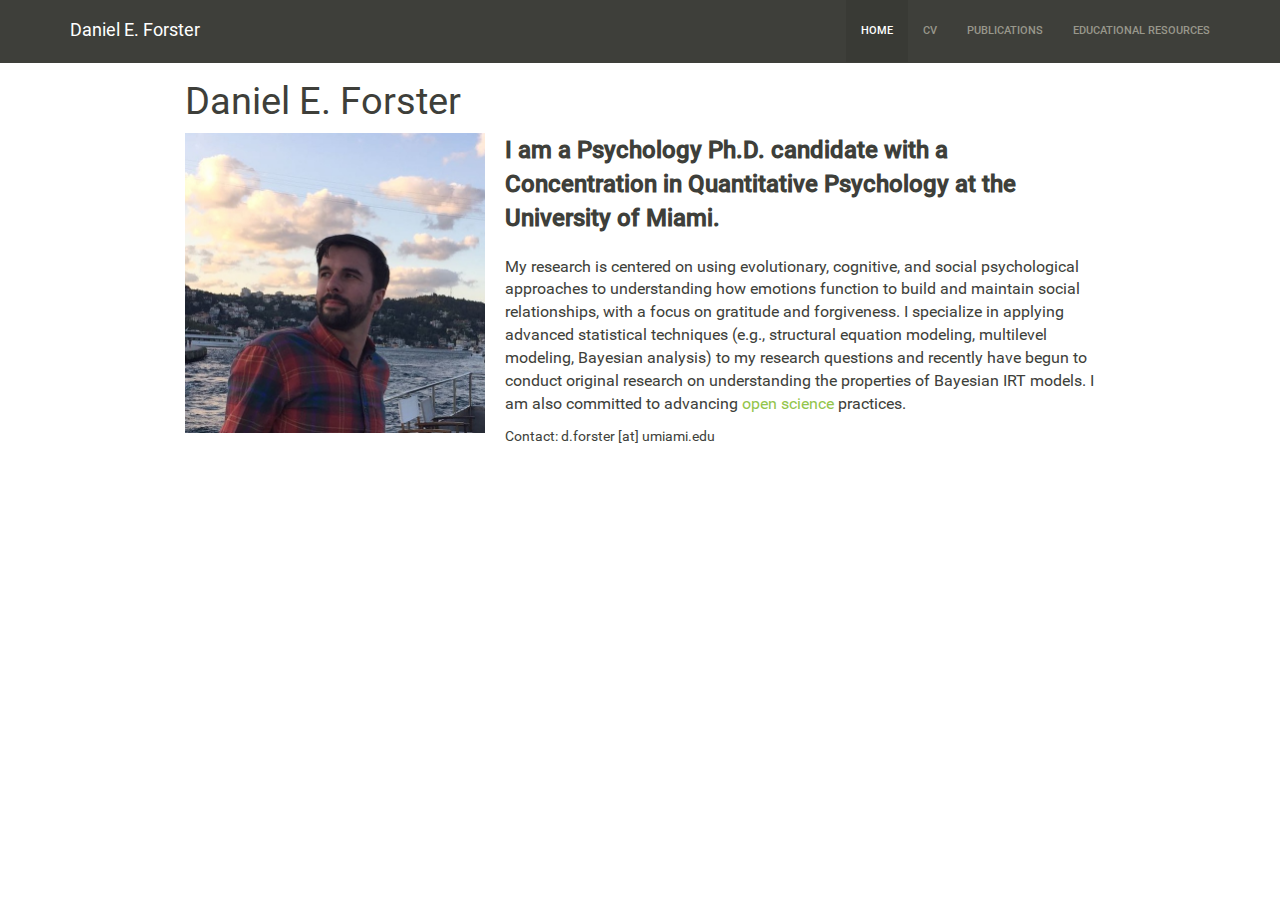
==== index.html @ 87e96a07 "Updating CV and Educational Resources" ====
<!DOCTYPE html>

<html xmlns="http://www.w3.org/1999/xhtml">

<head>

<meta charset="utf-8" />
<meta http-equiv="Content-Type" content="text/html; charset=utf-8" />
<meta name="generator" content="pandoc" />




<title>Daniel E. Forster</title>

<script src="site_libs/jquery-1.11.3/jquery.min.js"></script>
<meta name="viewport" content="width=device-width, initial-scale=1" />
<link href="site_libs/bootstrap-3.3.5/css/sandstone.min.css" rel="stylesheet" />
<script src="site_libs/bootstrap-3.3.5/js/bootstrap.min.js"></script>
<script src="site_libs/bootstrap-3.3.5/shim/html5shiv.min.js"></script>
<script src="site_libs/bootstrap-3.3.5/shim/respond.min.js"></script>
<script src="site_libs/navigation-1.1/tabsets.js"></script>
<link href="site_libs/highlightjs-1.1/default.css" rel="stylesheet" />
<script src="site_libs/highlightjs-1.1/highlight.js"></script>

<style type="text/css">code{white-space: pre;}</style>
<style type="text/css">
  pre:not([class]) {
    background-color: white;
  }
</style>
<script type="text/javascript">
if (window.hljs && document.readyState && document.readyState === "complete") {
   window.setTimeout(function() {
      hljs.initHighlighting();
   }, 0);
}
</script>



<style type="text/css">
h1 {
  font-size: 34px;
}
h1.title {
  font-size: 38px;
}
h2 {
  font-size: 30px;
}
h3 {
  font-size: 24px;
}
h4 {
  font-size: 18px;
}
h5 {
  font-size: 16px;
}
h6 {
  font-size: 12px;
}
.table th:not([align]) {
  text-align: left;
}
</style>

<link rel="stylesheet" href="style.css" type="text/css" />

</head>

<body>

<style type = "text/css">
.main-container {
  max-width: 940px;
  margin-left: auto;
  margin-right: auto;
}
code {
  color: inherit;
  background-color: rgba(0, 0, 0, 0.04);
}
img {
  max-width:100%;
  height: auto;
}
.tabbed-pane {
  padding-top: 12px;
}
button.code-folding-btn:focus {
  outline: none;
}
</style>


<style type="text/css">
/* padding for bootstrap navbar */
body {
  padding-top: 61px;
  padding-bottom: 40px;
}
/* offset scroll position for anchor links (for fixed navbar)  */
.section h1 {
  padding-top: 66px;
  margin-top: -66px;
}

.section h2 {
  padding-top: 66px;
  margin-top: -66px;
}
.section h3 {
  padding-top: 66px;
  margin-top: -66px;
}
.section h4 {
  padding-top: 66px;
  margin-top: -66px;
}
.section h5 {
  padding-top: 66px;
  margin-top: -66px;
}
.section h6 {
  padding-top: 66px;
  margin-top: -66px;
}
</style>

<script>
// manage active state of menu based on current page
$(document).ready(function () {
  // active menu anchor
  href = window.location.pathname
  href = href.substr(href.lastIndexOf('/') + 1)
  if (href === "")
    href = "index.html";
  var menuAnchor = $('a[href="' + href + '"]');

  // mark it active
  menuAnchor.parent().addClass('active');

  // if it's got a parent navbar menu mark it active as well
  menuAnchor.closest('li.dropdown').addClass('active');
});
</script>


<div class="container-fluid main-container">

<!-- tabsets -->
<script>
$(document).ready(function () {
  window.buildTabsets("TOC");
});
</script>

<!-- code folding -->






<div class="navbar navbar-default  navbar-fixed-top" role="navigation">
  <div class="container">
    <div class="navbar-header">
      <button type="button" class="navbar-toggle collapsed" data-toggle="collapse" data-target="#navbar">
        <span class="icon-bar"></span>
        <span class="icon-bar"></span>
        <span class="icon-bar"></span>
      </button>
      <a class="navbar-brand" href="index.html">Daniel E. Forster</a>
    </div>
    <div id="navbar" class="navbar-collapse collapse">
      <ul class="nav navbar-nav">
        
      </ul>
      <ul class="nav navbar-nav navbar-right">
        <li>
  <a href="index.html">Home</a>
</li>
<li>
  <a href="Forster_CV_2017.pdf">CV</a>
</li>
<li>
  <a href="publications.html">Publications</a>
</li>
<li>
  <a href="ed_resources.html">Educational Resources</a>
</li>
      </ul>
    </div><!--/.nav-collapse -->
  </div><!--/.container -->
</div><!--/.navbar -->

<div class="fluid-row" id="header">



<h1 class="title toc-ignore">Daniel E. Forster</h1>

</div>


<p><img style="float: left" src="bosphorus.jpg"></p>
<p>
<p><font size=5><b>I am a Psychology Ph.D. candidate with a Concentration in Quantitative Psychology at the University of Miami.</b></font> <br /> <br /> <font size=3>My research is centered on using evolutionary, cognitive, and social psychological approaches to understanding how emotions function to build and maintain social relationships, with a focus on gratitude and forgiveness. I specialize in applying advanced statistical techniques (e.g., structural equation modeling, multilevel modeling, Bayesian analysis) to my research questions and recently have begun to conduct original research on understanding the properties of Bayesian IRT models. I am also committed to advancing <a href="https://osf.io/grifu/">open science</a> practices.</font></p>
Contact: d.forster [at] umiami.edu
</p>




</div>

<script>

// add bootstrap table styles to pandoc tables
function bootstrapStylePandocTables() {
  $('tr.header').parent('thead').parent('table').addClass('table table-condensed');
}
$(document).ready(function () {
  bootstrapStylePandocTables();
});


</script>

<!-- dynamically load mathjax for compatibility with self-contained -->
<script>
  (function () {
    var script = document.createElement("script");
    script.type = "text/javascript";
    script.src  = "https://cdn.mathjax.org/mathjax/latest/MathJax.js?config=TeX-AMS-MML_HTMLorMML";
    document.getElementsByTagName("head")[0].appendChild(script);
  })();
</script>

</body>
</html>
---- site_libs/bootstrap-3.3.5/css/sandstone.min.css ----
@font-face {
  font-family: 'Roboto';
  font-style: normal;
  font-weight: 400;
  src: url(fonts/Roboto.ttf) format('truetype');
}
@font-face {
  font-family: 'Roboto';
  font-style: normal;
  font-weight: 500;
  src: url(fonts/RobotoMedium.ttf) format('truetype');
}

/*!
 * bootswatch v3.3.6
 * Homepage: http://bootswatch.com
 * Copyright 2012-2015 Thomas Park
 * Licensed under MIT
 * Based on Bootstrap
*//*!
 * Bootstrap v3.3.6 (http://getbootstrap.com)
 * Copyright 2011-2015 Twitter, Inc.
 * Licensed under MIT (https://github.com/twbs/bootstrap/blob/master/LICENSE)
 *//*! normalize.css v3.0.3 | MIT License | github.com/necolas/normalize.css */html{font-family:sans-serif;-ms-text-size-adjust:100%;-webkit-text-size-adjust:100%}body{margin:0}article,aside,details,figcaption,figure,footer,header,hgroup,main,menu,nav,section,summary{display:block}audio,canvas,progress,video{display:inline-block;vertical-align:baseline}audio:not([controls]){display:none;height:0}[hidden],template{display:none}a{background-color:transparent}a:active,a:hover{outline:0}abbr[title]{border-bottom:1px dotted}b,strong{font-weight:bold}dfn{font-style:italic}h1{font-size:2em;margin:0.67em 0}mark{background:#ff0;color:#000}small{font-size:80%}sub,sup{font-size:75%;line-height:0;position:relative;vertical-align:baseline}sup{top:-0.5em}sub{bottom:-0.25em}img{border:0}svg:not(:root){overflow:hidden}figure{margin:1em 40px}hr{-webkit-box-sizing:content-box;-moz-box-sizing:content-box;box-sizing:content-box;height:0}pre{overflow:auto}code,kbd,pre,samp{font-family:monospace, monospace;font-size:1em}button,input,optgroup,select,textarea{color:inherit;font:inherit;margin:0}button{overflow:visible}button,select{text-transform:none}button,html input[type="button"],input[type="reset"],input[type="submit"]{-webkit-appearance:button;cursor:pointer}button[disabled],html input[disabled]{cursor:default}button::-moz-focus-inner,input::-moz-focus-inner{border:0;padding:0}input{line-height:normal}input[type="checkbox"],input[type="radio"]{-webkit-box-sizing:border-box;-moz-box-sizing:border-box;box-sizing:border-box;padding:0}input[type="number"]::-webkit-inner-spin-button,input[type="number"]::-webkit-outer-spin-button{height:auto}input[type="search"]{-webkit-appearance:textfield;-webkit-box-sizing:content-box;-moz-box-sizing:content-box;box-sizing:content-box}input[type="search"]::-webkit-search-cancel-button,input[type="search"]::-webkit-search-decoration{-webkit-appearance:none}fieldset{border:1px solid #c0c0c0;margin:0 2px;padding:0.35em 0.625em 0.75em}legend{border:0;padding:0}textarea{overflow:auto}optgroup{font-weight:bold}table{border-collapse:collapse;border-spacing:0}td,th{padding:0}/*! Source: https://github.com/h5bp/html5-boilerplate/blob/master/src/css/main.css */@media print{*,*:before,*:after{background:transparent !important;color:#000 !important;-webkit-box-shadow:none !important;box-shadow:none !important;text-shadow:none !important}a,a:visited{text-decoration:underline}a[href]:after{content:" (" attr(href) ")"}abbr[title]:after{content:" (" attr(title) ")"}a[href^="#"]:after,a[href^="javascript:"]:after{content:""}pre,blockquote{border:1px solid #999;page-break-inside:avoid}thead{display:table-header-group}tr,img{page-break-inside:avoid}img{max-width:100% !important}p,h2,h3{orphans:3;widows:3}h2,h3{page-break-after:avoid}.navbar{display:none}.btn>.caret,.dropup>.btn>.caret{border-top-color:#000 !important}.label{border:1px solid #000}.table{border-collapse:collapse !important}.table td,.table th{background-color:#fff !important}.table-bordered th,.table-bordered td{border:1px solid #ddd !important}}@font-face{font-family:'Glyphicons Halflings';src:url('../fonts/glyphicons-halflings-regular.eot');src:url('../fonts/glyphicons-halflings-regular.eot?#iefix') format('embedded-opentype'),url('../fonts/glyphicons-halflings-regular.woff') format('woff'),url('../fonts/glyphicons-halflings-regular.ttf') format('truetype'),url('../fonts/glyphicons-halflings-regular.svg#glyphicons_halflingsregular') format('svg')}.glyphicon{position:relative;top:1px;display:inline-block;font-family:'Glyphicons Halflings';font-style:normal;font-weight:normal;line-height:1;-webkit-font-smoothing:antialiased;-moz-osx-font-smoothing:grayscale}.glyphicon-asterisk:before{content:"\002a"}.glyphicon-plus:before{content:"\002b"}.glyphicon-euro:before,.glyphicon-eur:before{content:"\20ac"}.glyphicon-minus:before{content:"\2212"}.glyphicon-cloud:before{content:"\2601"}.glyphicon-envelope:before{content:"\2709"}.glyphicon-pencil:before{content:"\270f"}.glyphicon-glass:before{content:"\e001"}.glyphicon-music:before{content:"\e002"}.glyphicon-search:before{content:"\e003"}.glyphicon-heart:before{content:"\e005"}.glyphicon-star:before{content:"\e006"}.glyphicon-star-empty:before{content:"\e007"}.glyphicon-user:before{content:"\e008"}.glyphicon-film:before{content:"\e009"}.glyphicon-th-large:before{content:"\e010"}.glyphicon-th:before{content:"\e011"}.glyphicon-th-list:before{content:"\e012"}.glyphicon-ok:before{content:"\e013"}.glyphicon-remove:before{content:"\e014"}.glyphicon-zoom-in:before{content:"\e015"}.glyphicon-zoom-out:before{content:"\e016"}.glyphicon-off:before{content:"\e017"}.glyphicon-signal:before{content:"\e018"}.glyphicon-cog:before{content:"\e019"}.glyphicon-trash:before{content:"\e020"}.glyphicon-home:before{content:"\e021"}.glyphicon-file:before{content:"\e022"}.glyphicon-time:before{content:"\e023"}.glyphicon-road:before{content:"\e024"}.glyphicon-download-alt:before{content:"\e025"}.glyphicon-download:before{content:"\e026"}.glyphicon-upload:before{content:"\e027"}.glyphicon-inbox:before{content:"\e028"}.glyphicon-play-circle:before{content:"\e029"}.glyphicon-repeat:before{content:"\e030"}.glyphicon-refresh:before{content:"\e031"}.glyphicon-list-alt:before{content:"\e032"}.glyphicon-lock:before{content:"\e033"}.glyphicon-flag:before{content:"\e034"}.glyphicon-headphones:before{content:"\e035"}.glyphicon-volume-off:before{content:"\e036"}.glyphicon-volume-down:before{content:"\e037"}.glyphicon-volume-up:before{content:"\e038"}.glyphicon-qrcode:before{content:"\e039"}.glyphicon-barcode:before{content:"\e040"}.glyphicon-tag:before{content:"\e041"}.glyphicon-tags:before{content:"\e042"}.glyphicon-book:before{content:"\e043"}.glyphicon-bookmark:before{content:"\e044"}.glyphicon-print:before{content:"\e045"}.glyphicon-camera:before{content:"\e046"}.glyphicon-font:before{content:"\e047"}.glyphicon-bold:before{content:"\e048"}.glyphicon-italic:before{content:"\e049"}.glyphicon-text-height:before{content:"\e050"}.glyphicon-text-width:before{content:"\e051"}.glyphicon-align-left:before{content:"\e052"}.glyphicon-align-center:before{content:"\e053"}.glyphicon-align-right:before{content:"\e054"}.glyphicon-align-justify:before{content:"\e055"}.glyphicon-list:before{content:"\e056"}.glyphicon-indent-left:before{content:"\e057"}.glyphicon-indent-right:before{content:"\e058"}.glyphicon-facetime-video:before{content:"\e059"}.glyphicon-picture:before{content:"\e060"}.glyphicon-map-marker:before{content:"\e062"}.glyphicon-adjust:before{content:"\e063"}.glyphicon-tint:before{content:"\e064"}.glyphicon-edit:before{content:"\e065"}.glyphicon-share:before{content:"\e066"}.glyphicon-check:before{content:"\e067"}.glyphicon-move:before{content:"\e068"}.glyphicon-step-backward:before{content:"\e069"}.glyphicon-fast-backward:before{content:"\e070"}.glyphicon-backward:before{content:"\e071"}.glyphicon-play:before{content:"\e072"}.glyphicon-pause:before{content:"\e073"}.glyphicon-stop:before{content:"\e074"}.glyphicon-forward:before{content:"\e075"}.glyphicon-fast-forward:before{content:"\e076"}.glyphicon-step-forward:before{content:"\e077"}.glyphicon-eject:before{content:"\e078"}.glyphicon-chevron-left:before{content:"\e079"}.glyphicon-chevron-right:before{content:"\e080"}.glyphicon-plus-sign:before{content:"\e081"}.glyphicon-minus-sign:before{content:"\e082"}.glyphicon-remove-sign:before{content:"\e083"}.glyphicon-ok-sign:before{content:"\e084"}.glyphicon-question-sign:before{content:"\e085"}.glyphicon-info-sign:before{content:"\e086"}.glyphicon-screenshot:before{content:"\e087"}.glyphicon-remove-circle:before{content:"\e088"}.glyphicon-ok-circle:before{content:"\e089"}.glyphicon-ban-circle:before{content:"\e090"}.glyphicon-arrow-left:before{content:"\e091"}.glyphicon-arrow-right:before{content:"\e092"}.glyphicon-arrow-up:before{content:"\e093"}.glyphicon-arrow-down:before{content:"\e094"}.glyphicon-share-alt:before{content:"\e095"}.glyphicon-resize-full:before{content:"\e096"}.glyphicon-resize-small:before{content:"\e097"}.glyphicon-exclamation-sign:before{content:"\e101"}.glyphicon-gift:before{content:"\e102"}.glyphicon-leaf:before{content:"\e103"}.glyphicon-fire:before{content:"\e104"}.glyphicon-eye-open:before{content:"\e105"}.glyphicon-eye-close:before{content:"\e106"}.glyphicon-warning-sign:before{content:"\e107"}.glyphicon-plane:before{content:"\e108"}.glyphicon-calendar:before{content:"\e109"}.glyphicon-random:before{content:"\e110"}.glyphicon-comment:before{content:"\e111"}.glyphicon-magnet:before{content:"\e112"}.glyphicon-chevron-up:before{content:"\e113"}.glyphicon-chevron-down:before{content:"\e114"}.glyphicon-retweet:before{content:"\e115"}.glyphicon-shopping-cart:before{content:"\e116"}.glyphicon-folder-close:before{content:"\e117"}.glyphicon-folder-open:before{content:"\e118"}.glyphicon-resize-vertical:before{content:"\e119"}.glyphicon-resize-horizontal:before{content:"\e120"}.glyphicon-hdd:before{content:"\e121"}.glyphicon-bullhorn:before{content:"\e122"}.glyphicon-bell:before{content:"\e123"}.glyphicon-certificate:before{content:"\e124"}.glyphicon-thumbs-up:before{content:"\e125"}.glyphicon-thumbs-down:before{content:"\e126"}.glyphicon-hand-right:before{content:"\e127"}.glyphicon-hand-left:before{content:"\e128"}.glyphicon-hand-up:before{content:"\e129"}.glyphicon-hand-down:before{content:"\e130"}.glyphicon-circle-arrow-right:before{content:"\e131"}.glyphicon-circle-arrow-left:before{content:"\e132"}.glyphicon-circle-arrow-up:before{content:"\e133"}.glyphicon-circle-arrow-down:before{content:"\e134"}.glyphicon-globe:before{content:"\e135"}.glyphicon-wrench:before{content:"\e136"}.glyphicon-tasks:before{content:"\e137"}.glyphicon-filter:before{content:"\e138"}.glyphicon-briefcase:before{content:"\e139"}.glyphicon-fullscreen:before{content:"\e140"}.glyphicon-dashboard:before{content:"\e141"}.glyphicon-paperclip:before{content:"\e142"}.glyphicon-heart-empty:before{content:"\e143"}.glyphicon-link:before{content:"\e144"}.glyphicon-phone:before{content:"\e145"}.glyphicon-pushpin:before{content:"\e146"}.glyphicon-usd:before{content:"\e148"}.glyphicon-gbp:before{content:"\e149"}.glyphicon-sort:before{content:"\e150"}.glyphicon-sort-by-alphabet:before{content:"\e151"}.glyphicon-sort-by-alphabet-alt:before{content:"\e152"}.glyphicon-sort-by-order:before{content:"\e153"}.glyphicon-sort-by-order-alt:before{content:"\e154"}.glyphicon-sort-by-attributes:before{content:"\e155"}.glyphicon-sort-by-attributes-alt:before{content:"\e156"}.glyphicon-unchecked:before{content:"\e157"}.glyphicon-expand:before{content:"\e158"}.glyphicon-collapse-down:before{content:"\e159"}.glyphicon-collapse-up:before{content:"\e160"}.glyphicon-log-in:before{content:"\e161"}.glyphicon-flash:before{content:"\e162"}.glyphicon-log-out:before{content:"\e163"}.glyphicon-new-window:before{content:"\e164"}.glyphicon-record:before{content:"\e165"}.glyphicon-save:before{content:"\e166"}.glyphicon-open:before{content:"\e167"}.glyphicon-saved:before{content:"\e168"}.glyphicon-import:before{content:"\e169"}.glyphicon-export:before{content:"\e170"}.glyphicon-send:before{content:"\e171"}.glyphicon-floppy-disk:before{content:"\e172"}.glyphicon-floppy-saved:before{content:"\e173"}.glyphicon-floppy-remove:before{content:"\e174"}.glyphicon-floppy-save:before{content:"\e175"}.glyphicon-floppy-open:before{content:"\e176"}.glyphicon-credit-card:before{content:"\e177"}.glyphicon-transfer:before{content:"\e178"}.glyphicon-cutlery:before{content:"\e179"}.glyphicon-header:before{content:"\e180"}.glyphicon-compressed:before{content:"\e181"}.glyphicon-earphone:before{content:"\e182"}.glyphicon-phone-alt:before{content:"\e183"}.glyphicon-tower:before{content:"\e184"}.glyphicon-stats:before{content:"\e185"}.glyphicon-sd-video:before{content:"\e186"}.glyphicon-hd-video:before{content:"\e187"}.glyphicon-subtitles:before{content:"\e188"}.glyphicon-sound-stereo:before{content:"\e189"}.glyphicon-sound-dolby:before{content:"\e190"}.glyphicon-sound-5-1:before{content:"\e191"}.glyphicon-sound-6-1:before{content:"\e192"}.glyphicon-sound-7-1:before{content:"\e193"}.glyphicon-copyright-mark:before{content:"\e194"}.glyphicon-registration-mark:before{content:"\e195"}.glyphicon-cloud-download:before{content:"\e197"}.glyphicon-cloud-upload:before{content:"\e198"}.glyphicon-tree-conifer:before{content:"\e199"}.glyphicon-tree-deciduous:before{content:"\e200"}.glyphicon-cd:before{content:"\e201"}.glyphicon-save-file:before{content:"\e202"}.glyphicon-open-file:before{content:"\e203"}.glyphicon-level-up:before{content:"\e204"}.glyphicon-copy:before{content:"\e205"}.glyphicon-paste:before{content:"\e206"}.glyphicon-alert:before{content:"\e209"}.glyphicon-equalizer:before{content:"\e210"}.glyphicon-king:before{content:"\e211"}.glyphicon-queen:before{content:"\e212"}.glyphicon-pawn:before{content:"\e213"}.glyphicon-bishop:before{content:"\e214"}.glyphicon-knight:before{content:"\e215"}.glyphicon-baby-formula:before{content:"\e216"}.glyphicon-tent:before{content:"\26fa"}.glyphicon-blackboard:before{content:"\e218"}.glyphicon-bed:before{content:"\e219"}.glyphicon-apple:before{content:"\f8ff"}.glyphicon-erase:before{content:"\e221"}.glyphicon-hourglass:before{content:"\231b"}.glyphicon-lamp:before{content:"\e223"}.glyphicon-duplicate:before{content:"\e224"}.glyphicon-piggy-bank:before{content:"\e225"}.glyphicon-scissors:before{content:"\e226"}.glyphicon-bitcoin:before{content:"\e227"}.glyphicon-btc:before{content:"\e227"}.glyphicon-xbt:before{content:"\e227"}.glyphicon-yen:before{content:"\00a5"}.glyphicon-jpy:before{content:"\00a5"}.glyphicon-ruble:before{content:"\20bd"}.glyphicon-rub:before{content:"\20bd"}.glyphicon-scale:before{content:"\e230"}.glyphicon-ice-lolly:before{content:"\e231"}.glyphicon-ice-lolly-tasted:before{content:"\e232"}.glyphicon-education:before{content:"\e233"}.glyphicon-option-horizontal:before{content:"\e234"}.glyphicon-option-vertical:before{content:"\e235"}.glyphicon-menu-hamburger:before{content:"\e236"}.glyphicon-modal-window:before{content:"\e237"}.glyphicon-oil:before{content:"\e238"}.glyphicon-grain:before{content:"\e239"}.glyphicon-sunglasses:before{content:"\e240"}.glyphicon-text-size:before{content:"\e241"}.glyphicon-text-color:before{content:"\e242"}.glyphicon-text-background:before{content:"\e243"}.glyphicon-object-align-top:before{content:"\e244"}.glyphicon-object-align-bottom:before{content:"\e245"}.glyphicon-object-align-horizontal:before{content:"\e246"}.glyphicon-object-align-left:before{content:"\e247"}.glyphicon-object-align-vertical:before{content:"\e248"}.glyphicon-object-align-right:before{content:"\e249"}.glyphicon-triangle-right:before{content:"\e250"}.glyphicon-triangle-left:before{content:"\e251"}.glyphicon-triangle-bottom:before{content:"\e252"}.glyphicon-triangle-top:before{content:"\e253"}.glyphicon-console:before{content:"\e254"}.glyphicon-superscript:before{content:"\e255"}.glyphicon-subscript:before{content:"\e256"}.glyphicon-menu-left:before{content:"\e257"}.glyphicon-menu-right:before{content:"\e258"}.glyphicon-menu-down:before{content:"\e259"}.glyphicon-menu-up:before{content:"\e260"}*{-webkit-box-sizing:border-box;-moz-box-sizing:border-box;box-sizing:border-box}*:before,*:after{-webkit-box-sizing:border-box;-moz-box-sizing:border-box;box-sizing:border-box}html{font-size:10px;-webkit-tap-highlight-color:rgba(0,0,0,0)}body{font-family:"Roboto","Helvetica Neue",Helvetica,Arial,sans-serif;font-size:14px;line-height:1.42857143;color:#3e3f3a;background-color:#ffffff}input,button,select,textarea{font-family:inherit;font-size:inherit;line-height:inherit}a{color:#93c54b;text-decoration:none}a:hover,a:focus{color:#79a736;text-decoration:underline}a:focus{outline:thin dotted;outline:5px auto -webkit-focus-ring-color;outline-offset:-2px}figure{margin:0}img{vertical-align:middle}.img-responsive,.thumbnail>img,.thumbnail a>img,.carousel-inner>.item>img,.carousel-inner>.item>a>img{display:block;max-width:100%;height:auto}.img-rounded{border-radius:6px}.img-thumbnail{padding:4px;line-height:1.42857143;background-color:#f8f5f0;border:1px solid #dfd7ca;border-radius:4px;-webkit-transition:all .2s ease-in-out;-o-transition:all .2s ease-in-out;transition:all .2s ease-in-out;display:inline-block;max-width:100%;height:auto}.img-circle{border-radius:50%}hr{margin-top:20px;margin-bottom:20px;border:0;border-top:1px solid #f8f5f0}.sr-only{position:absolute;width:1px;height:1px;margin:-1px;padding:0;overflow:hidden;clip:rect(0, 0, 0, 0);border:0}.sr-only-focusable:active,.sr-only-focusable:focus{position:static;width:auto;height:auto;margin:0;overflow:visible;clip:auto}[role="button"]{cursor:pointer}h1,h2,h3,h4,h5,h6,.h1,.h2,.h3,.h4,.h5,.h6{font-family:inherit;font-weight:400;line-height:1.1;color:inherit}h1 small,h2 small,h3 small,h4 small,h5 small,h6 small,.h1 small,.h2 small,.h3 small,.h4 small,.h5 small,.h6 small,h1 .small,h2 .small,h3 .small,h4 .small,h5 .small,h6 .small,.h1 .small,.h2 .small,.h3 .small,.h4 .small,.h5 .small,.h6 .small{font-weight:normal;line-height:1;color:#98978b}h1,.h1,h2,.h2,h3,.h3{margin-top:20px;margin-bottom:10px}h1 small,.h1 small,h2 small,.h2 small,h3 small,.h3 small,h1 .small,.h1 .small,h2 .small,.h2 .small,h3 .small,.h3 .small{font-size:65%}h4,.h4,h5,.h5,h6,.h6{margin-top:10px;margin-bottom:10px}h4 small,.h4 small,h5 small,.h5 small,h6 small,.h6 small,h4 .small,.h4 .small,h5 .small,.h5 .small,h6 .small,.h6 .small{font-size:75%}h1,.h1{font-size:36px}h2,.h2{font-size:30px}h3,.h3{font-size:24px}h4,.h4{font-size:18px}h5,.h5{font-size:14px}h6,.h6{font-size:12px}p{margin:0 0 10px}.lead{margin-bottom:20px;font-size:16px;font-weight:300;line-height:1.4}@media (min-width:768px){.lead{font-size:21px}}small,.small{font-size:85%}mark,.mark{background-color:#fcf8e3;padding:.2em}.text-left{text-align:left}.text-right{text-align:right}.text-center{text-align:center}.text-justify{text-align:justify}.text-nowrap{white-space:nowrap}.text-lowercase{text-transform:lowercase}.text-uppercase{text-transform:uppercase}.text-capitalize{text-transform:capitalize}.text-muted{color:#98978b}.text-primary{color:#325d88}a.text-primary:hover,a.text-primary:focus{color:#244363}.text-success{color:#93c54b}a.text-success:hover,a.text-success:focus{color:#79a736}.text-info{color:#29abe0}a.text-info:hover,a.text-info:focus{color:#1b8dbb}.text-warning{color:#f47c3c}a.text-warning:hover,a.text-warning:focus{color:#ef5c0e}.text-danger{color:#d9534f}a.text-danger:hover,a.text-danger:focus{color:#c9302c}.bg-primary{color:#fff;background-color:#325d88}a.bg-primary:hover,a.bg-primary:focus{background-color:#244363}.bg-success{background-color:#dff0d8}a.bg-success:hover,a.bg-success:focus{background-color:#c1e2b3}.bg-info{background-color:#d9edf7}a.bg-info:hover,a.bg-info:focus{background-color:#afd9ee}.bg-warning{background-color:#fcf8e3}a.bg-warning:hover,a.bg-warning:focus{background-color:#f7ecb5}.bg-danger{background-color:#f2dede}a.bg-danger:hover,a.bg-danger:focus{background-color:#e4b9b9}.page-header{padding-bottom:9px;margin:40px 0 20px;border-bottom:1px solid #f8f5f0}ul,ol{margin-top:0;margin-bottom:10px}ul ul,ol ul,ul ol,ol ol{margin-bottom:0}.list-unstyled{padding-left:0;list-style:none}.list-inline{padding-left:0;list-style:none;margin-left:-5px}.list-inline>li{display:inline-block;padding-left:5px;padding-right:5px}dl{margin-top:0;margin-bottom:20px}dt,dd{line-height:1.42857143}dt{font-weight:bold}dd{margin-left:0}@media (min-width:768px){.dl-horizontal dt{float:left;width:160px;clear:left;text-align:right;overflow:hidden;text-overflow:ellipsis;white-space:nowrap}.dl-horizontal dd{margin-left:180px}}abbr[title],abbr[data-original-title]{cursor:help;border-bottom:1px dotted #98978b}.initialism{font-size:90%;text-transform:uppercase}blockquote{padding:10px 20px;margin:0 0 20px;font-size:17.5px;border-left:5px solid #dfd7ca}blockquote p:last-child,blockquote ul:last-child,blockquote ol:last-child{margin-bottom:0}blockquote footer,blockquote small,blockquote .small{display:block;font-size:80%;line-height:1.42857143;color:#3e3f3a}blockquote footer:before,blockquote small:before,blockquote .small:before{content:'\2014 \00A0'}.blockquote-reverse,blockquote.pull-right{padding-right:15px;padding-left:0;border-right:5px solid #dfd7ca;border-left:0;text-align:right}.blockquote-reverse footer:before,blockquote.pull-right footer:before,.blockquote-reverse small:before,blockquote.pull-right small:before,.blockquote-reverse .small:before,blockquote.pull-right .small:before{content:''}.blockquote-reverse footer:after,blockquote.pull-right footer:after,.blockquote-reverse small:after,blockquote.pull-right small:after,.blockquote-reverse .small:after,blockquote.pull-right .small:after{content:'\00A0 \2014'}address{margin-bottom:20px;font-style:normal;line-height:1.42857143}code,kbd,pre,samp{font-family:monospace}code{padding:2px 4px;font-size:90%;color:#c7254e;background-color:#f9f2f4;border-radius:4px}kbd{padding:2px 4px;font-size:90%;color:#ffffff;background-color:#333333;border-radius:3px;-webkit-box-shadow:inset 0 -1px 0 rgba(0,0,0,0.25);box-shadow:inset 0 -1px 0 rgba(0,0,0,0.25)}kbd kbd{padding:0;font-size:100%;font-weight:bold;-webkit-box-shadow:none;box-shadow:none}pre{display:block;padding:9.5px;margin:0 0 10px;font-size:13px;line-height:1.42857143;word-break:break-all;word-wrap:break-word;color:#8e8c84;background-color:#f5f5f5;border:1px solid #cccccc;border-radius:4px}pre code{padding:0;font-size:inherit;color:inherit;white-space:pre-wrap;background-color:transparent;border-radius:0}.pre-scrollable{max-height:340px;overflow-y:scroll}.container{margin-right:auto;margin-left:auto;padding-left:15px;padding-right:15px}@media (min-width:768px){.container{width:750px}}@media (min-width:992px){.container{width:970px}}@media (min-width:1200px){.container{width:1170px}}.container-fluid{margin-right:auto;margin-left:auto;padding-left:15px;padding-right:15px}.row{margin-left:-15px;margin-right:-15px}.col-xs-1,.col-sm-1,.col-md-1,.col-lg-1,.col-xs-2,.col-sm-2,.col-md-2,.col-lg-2,.col-xs-3,.col-sm-3,.col-md-3,.col-lg-3,.col-xs-4,.col-sm-4,.col-md-4,.col-lg-4,.col-xs-5,.col-sm-5,.col-md-5,.col-lg-5,.col-xs-6,.col-sm-6,.col-md-6,.col-lg-6,.col-xs-7,.col-sm-7,.col-md-7,.col-lg-7,.col-xs-8,.col-sm-8,.col-md-8,.col-lg-8,.col-xs-9,.col-sm-9,.col-md-9,.col-lg-9,.col-xs-10,.col-sm-10,.col-md-10,.col-lg-10,.col-xs-11,.col-sm-11,.col-md-11,.col-lg-11,.col-xs-12,.col-sm-12,.col-md-12,.col-lg-12{position:relative;min-height:1px;padding-left:15px;padding-right:15px}.col-xs-1,.col-xs-2,.col-xs-3,.col-xs-4,.col-xs-5,.col-xs-6,.col-xs-7,.col-xs-8,.col-xs-9,.col-xs-10,.col-xs-11,.col-xs-12{float:left}.col-xs-12{width:100%}.col-xs-11{width:91.66666667%}.col-xs-10{width:83.33333333%}.col-xs-9{width:75%}.col-xs-8{width:66.66666667%}.col-xs-7{width:58.33333333%}.col-xs-6{width:50%}.col-xs-5{width:41.66666667%}.col-xs-4{width:33.33333333%}.col-xs-3{width:25%}.col-xs-2{width:16.66666667%}.col-xs-1{width:8.33333333%}.col-xs-pull-12{right:100%}.col-xs-pull-11{right:91.66666667%}.col-xs-pull-10{right:83.33333333%}.col-xs-pull-9{right:75%}.col-xs-pull-8{right:66.66666667%}.col-xs-pull-7{right:58.33333333%}.col-xs-pull-6{right:50%}.col-xs-pull-5{right:41.66666667%}.col-xs-pull-4{right:33.33333333%}.col-xs-pull-3{right:25%}.col-xs-pull-2{right:16.66666667%}.col-xs-pull-1{right:8.33333333%}.col-xs-pull-0{right:auto}.col-xs-push-12{left:100%}.col-xs-push-11{left:91.66666667%}.col-xs-push-10{left:83.33333333%}.col-xs-push-9{left:75%}.col-xs-push-8{left:66.66666667%}.col-xs-push-7{left:58.33333333%}.col-xs-push-6{left:50%}.col-xs-push-5{left:41.66666667%}.col-xs-push-4{left:33.33333333%}.col-xs-push-3{left:25%}.col-xs-push-2{left:16.66666667%}.col-xs-push-1{left:8.33333333%}.col-xs-push-0{left:auto}.col-xs-offset-12{margin-left:100%}.col-xs-offset-11{margin-left:91.66666667%}.col-xs-offset-10{margin-left:83.33333333%}.col-xs-offset-9{margin-left:75%}.col-xs-offset-8{margin-left:66.66666667%}.col-xs-offset-7{margin-left:58.33333333%}.col-xs-offset-6{margin-left:50%}.col-xs-offset-5{margin-left:41.66666667%}.col-xs-offset-4{margin-left:33.33333333%}.col-xs-offset-3{margin-left:25%}.col-xs-offset-2{margin-left:16.66666667%}.col-xs-offset-1{margin-left:8.33333333%}.col-xs-offset-0{margin-left:0%}@media (min-width:768px){.col-sm-1,.col-sm-2,.col-sm-3,.col-sm-4,.col-sm-5,.col-sm-6,.col-sm-7,.col-sm-8,.col-sm-9,.col-sm-10,.col-sm-11,.col-sm-12{float:left}.col-sm-12{width:100%}.col-sm-11{width:91.66666667%}.col-sm-10{width:83.33333333%}.col-sm-9{width:75%}.col-sm-8{width:66.66666667%}.col-sm-7{width:58.33333333%}.col-sm-6{width:50%}.col-sm-5{width:41.66666667%}.col-sm-4{width:33.33333333%}.col-sm-3{width:25%}.col-sm-2{width:16.66666667%}.col-sm-1{width:8.33333333%}.col-sm-pull-12{right:100%}.col-sm-pull-11{right:91.66666667%}.col-sm-pull-10{right:83.33333333%}.col-sm-pull-9{right:75%}.col-sm-pull-8{right:66.66666667%}.col-sm-pull-7{right:58.33333333%}.col-sm-pull-6{right:50%}.col-sm-pull-5{right:41.66666667%}.col-sm-pull-4{right:33.33333333%}.col-sm-pull-3{right:25%}.col-sm-pull-2{right:16.66666667%}.col-sm-pull-1{right:8.33333333%}.col-sm-pull-0{right:auto}.col-sm-push-12{left:100%}.col-sm-push-11{left:91.66666667%}.col-sm-push-10{left:83.33333333%}.col-sm-push-9{left:75%}.col-sm-push-8{left:66.66666667%}.col-sm-push-7{left:58.33333333%}.col-sm-push-6{left:50%}.col-sm-push-5{left:41.66666667%}.col-sm-push-4{left:33.33333333%}.col-sm-push-3{left:25%}.col-sm-push-2{left:16.66666667%}.col-sm-push-1{left:8.33333333%}.col-sm-push-0{left:auto}.col-sm-offset-12{margin-left:100%}.col-sm-offset-11{margin-left:91.66666667%}.col-sm-offset-10{margin-left:83.33333333%}.col-sm-offset-9{margin-left:75%}.col-sm-offset-8{margin-left:66.66666667%}.col-sm-offset-7{margin-left:58.33333333%}.col-sm-offset-6{margin-left:50%}.col-sm-offset-5{margin-left:41.66666667%}.col-sm-offset-4{margin-left:33.33333333%}.col-sm-offset-3{margin-left:25%}.col-sm-offset-2{margin-left:16.66666667%}.col-sm-offset-1{margin-left:8.33333333%}.col-sm-offset-0{margin-left:0%}}@media (min-width:992px){.col-md-1,.col-md-2,.col-md-3,.col-md-4,.col-md-5,.col-md-6,.col-md-7,.col-md-8,.col-md-9,.col-md-10,.col-md-11,.col-md-12{float:left}.col-md-12{width:100%}.col-md-11{width:91.66666667%}.col-md-10{width:83.33333333%}.col-md-9{width:75%}.col-md-8{width:66.66666667%}.col-md-7{width:58.33333333%}.col-md-6{width:50%}.col-md-5{width:41.66666667%}.col-md-4{width:33.33333333%}.col-md-3{width:25%}.col-md-2{width:16.66666667%}.col-md-1{width:8.33333333%}.col-md-pull-12{right:100%}.col-md-pull-11{right:91.66666667%}.col-md-pull-10{right:83.33333333%}.col-md-pull-9{right:75%}.col-md-pull-8{right:66.66666667%}.col-md-pull-7{right:58.33333333%}.col-md-pull-6{right:50%}.col-md-pull-5{right:41.66666667%}.col-md-pull-4{right:33.33333333%}.col-md-pull-3{right:25%}.col-md-pull-2{right:16.66666667%}.col-md-pull-1{right:8.33333333%}.col-md-pull-0{right:auto}.col-md-push-12{left:100%}.col-md-push-11{left:91.66666667%}.col-md-push-10{left:83.33333333%}.col-md-push-9{left:75%}.col-md-push-8{left:66.66666667%}.col-md-push-7{left:58.33333333%}.col-md-push-6{left:50%}.col-md-push-5{left:41.66666667%}.col-md-push-4{left:33.33333333%}.col-md-push-3{left:25%}.col-md-push-2{left:16.66666667%}.col-md-push-1{left:8.33333333%}.col-md-push-0{left:auto}.col-md-offset-12{margin-left:100%}.col-md-offset-11{margin-left:91.66666667%}.col-md-offset-10{margin-left:83.33333333%}.col-md-offset-9{margin-left:75%}.col-md-offset-8{margin-left:66.66666667%}.col-md-offset-7{margin-left:58.33333333%}.col-md-offset-6{margin-left:50%}.col-md-offset-5{margin-left:41.66666667%}.col-md-offset-4{margin-left:33.33333333%}.col-md-offset-3{margin-left:25%}.col-md-offset-2{margin-left:16.66666667%}.col-md-offset-1{margin-left:8.33333333%}.col-md-offset-0{margin-left:0%}}@media (min-width:1200px){.col-lg-1,.col-lg-2,.col-lg-3,.col-lg-4,.col-lg-5,.col-lg-6,.col-lg-7,.col-lg-8,.col-lg-9,.col-lg-10,.col-lg-11,.col-lg-12{float:left}.col-lg-12{width:100%}.col-lg-11{width:91.66666667%}.col-lg-10{width:83.33333333%}.col-lg-9{width:75%}.col-lg-8{width:66.66666667%}.col-lg-7{width:58.33333333%}.col-lg-6{width:50%}.col-lg-5{width:41.66666667%}.col-lg-4{width:33.33333333%}.col-lg-3{width:25%}.col-lg-2{width:16.66666667%}.col-lg-1{width:8.33333333%}.col-lg-pull-12{right:100%}.col-lg-pull-11{right:91.66666667%}.col-lg-pull-10{right:83.33333333%}.col-lg-pull-9{right:75%}.col-lg-pull-8{right:66.66666667%}.col-lg-pull-7{right:58.33333333%}.col-lg-pull-6{right:50%}.col-lg-pull-5{right:41.66666667%}.col-lg-pull-4{right:33.33333333%}.col-lg-pull-3{right:25%}.col-lg-pull-2{right:16.66666667%}.col-lg-pull-1{right:8.33333333%}.col-lg-pull-0{right:auto}.col-lg-push-12{left:100%}.col-lg-push-11{left:91.66666667%}.col-lg-push-10{left:83.33333333%}.col-lg-push-9{left:75%}.col-lg-push-8{left:66.66666667%}.col-lg-push-7{left:58.33333333%}.col-lg-push-6{left:50%}.col-lg-push-5{left:41.66666667%}.col-lg-push-4{left:33.33333333%}.col-lg-push-3{left:25%}.col-lg-push-2{left:16.66666667%}.col-lg-push-1{left:8.33333333%}.col-lg-push-0{left:auto}.col-lg-offset-12{margin-left:100%}.col-lg-offset-11{margin-left:91.66666667%}.col-lg-offset-10{margin-left:83.33333333%}.col-lg-offset-9{margin-left:75%}.col-lg-offset-8{margin-left:66.66666667%}.col-lg-offset-7{margin-left:58.33333333%}.col-lg-offset-6{margin-left:50%}.col-lg-offset-5{margin-left:41.66666667%}.col-lg-offset-4{margin-left:33.33333333%}.col-lg-offset-3{margin-left:25%}.col-lg-offset-2{margin-left:16.66666667%}.col-lg-offset-1{margin-left:8.33333333%}.col-lg-offset-0{margin-left:0%}}table{background-color:transparent}caption{padding-top:8px;padding-bottom:8px;color:#98978b;text-align:left}th{}.table{width:100%;max-width:100%;margin-bottom:20px}.table>thead>tr>th,.table>tbody>tr>th,.table>tfoot>tr>th,.table>thead>tr>td,.table>tbody>tr>td,.table>tfoot>tr>td{padding:8px;line-height:1.42857143;vertical-align:top;border-top:1px solid #dfd7ca}.table>thead>tr>th{vertical-align:bottom;border-bottom:2px solid #dfd7ca}.table>caption+thead>tr:first-child>th,.table>colgroup+thead>tr:first-child>th,.table>thead:first-child>tr:first-child>th,.table>caption+thead>tr:first-child>td,.table>colgroup+thead>tr:first-child>td,.table>thead:first-child>tr:first-child>td{border-top:0}.table>tbody+tbody{border-top:2px solid #dfd7ca}.table .table{background-color:#ffffff}.table-condensed>thead>tr>th,.table-condensed>tbody>tr>th,.table-condensed>tfoot>tr>th,.table-condensed>thead>tr>td,.table-condensed>tbody>tr>td,.table-condensed>tfoot>tr>td{padding:5px}.table-bordered{border:1px solid #dfd7ca}.table-bordered>thead>tr>th,.table-bordered>tbody>tr>th,.table-bordered>tfoot>tr>th,.table-bordered>thead>tr>td,.table-bordered>tbody>tr>td,.table-bordered>tfoot>tr>td{border:1px solid #dfd7ca}.table-bordered>thead>tr>th,.table-bordered>thead>tr>td{border-bottom-width:2px}.table-striped>tbody>tr:nth-of-type(odd){background-color:#f8f5f0}.table-hover>tbody>tr:hover{background-color:#f8f5f0}table col[class*="col-"]{position:static;float:none;display:table-column}table td[class*="col-"],table th[class*="col-"]{position:static;float:none;display:table-cell}.table>thead>tr>td.active,.table>tbody>tr>td.active,.table>tfoot>tr>td.active,.table>thead>tr>th.active,.table>tbody>tr>th.active,.table>tfoot>tr>th.active,.table>thead>tr.active>td,.table>tbody>tr.active>td,.table>tfoot>tr.active>td,.table>thead>tr.active>th,.table>tbody>tr.active>th,.table>tfoot>tr.active>th{background-color:#f8f5f0}.table-hover>tbody>tr>td.active:hover,.table-hover>tbody>tr>th.active:hover,.table-hover>tbody>tr.active:hover>td,.table-hover>tbody>tr:hover>.active,.table-hover>tbody>tr.active:hover>th{background-color:#f0e9df}.table>thead>tr>td.success,.table>tbody>tr>td.success,.table>tfoot>tr>td.success,.table>thead>tr>th.success,.table>tbody>tr>th.success,.table>tfoot>tr>th.success,.table>thead>tr.success>td,.table>tbody>tr.success>td,.table>tfoot>tr.success>td,.table>thead>tr.success>th,.table>tbody>tr.success>th,.table>tfoot>tr.success>th{background-color:#dff0d8}.table-hover>tbody>tr>td.success:hover,.table-hover>tbody>tr>th.success:hover,.table-hover>tbody>tr.success:hover>td,.table-hover>tbody>tr:hover>.success,.table-hover>tbody>tr.success:hover>th{background-color:#d0e9c6}.table>thead>tr>td.info,.table>tbody>tr>td.info,.table>tfoot>tr>td.info,.table>thead>tr>th.info,.table>tbody>tr>th.info,.table>tfoot>tr>th.info,.table>thead>tr.info>td,.table>tbody>tr.info>td,.table>tfoot>tr.info>td,.table>thead>tr.info>th,.table>tbody>tr.info>th,.table>tfoot>tr.info>th{background-color:#d9edf7}.table-hover>tbody>tr>td.info:hover,.table-hover>tbody>tr>th.info:hover,.table-hover>tbody>tr.info:hover>td,.table-hover>tbody>tr:hover>.info,.table-hover>tbody>tr.info:hover>th{background-color:#c4e3f3}.table>thead>tr>td.warning,.table>tbody>tr>td.warning,.table>tfoot>tr>td.warning,.table>thead>tr>th.warning,.table>tbody>tr>th.warning,.table>tfoot>tr>th.warning,.table>thead>tr.warning>td,.table>tbody>tr.warning>td,.table>tfoot>tr.warning>td,.table>thead>tr.warning>th,.table>tbody>tr.warning>th,.table>tfoot>tr.warning>th{background-color:#fcf8e3}.table-hover>tbody>tr>td.warning:hover,.table-hover>tbody>tr>th.warning:hover,.table-hover>tbody>tr.warning:hover>td,.table-hover>tbody>tr:hover>.warning,.table-hover>tbody>tr.warning:hover>th{background-color:#faf2cc}.table>thead>tr>td.danger,.table>tbody>tr>td.danger,.table>tfoot>tr>td.danger,.table>thead>tr>th.danger,.table>tbody>tr>th.danger,.table>tfoot>tr>th.danger,.table>thead>tr.danger>td,.table>tbody>tr.danger>td,.table>tfoot>tr.danger>td,.table>thead>tr.danger>th,.table>tbody>tr.danger>th,.table>tfoot>tr.danger>th{background-color:#f2dede}.table-hover>tbody>tr>td.danger:hover,.table-hover>tbody>tr>th.danger:hover,.table-hover>tbody>tr.danger:hover>td,.table-hover>tbody>tr:hover>.danger,.table-hover>tbody>tr.danger:hover>th{background-color:#ebcccc}.table-responsive{overflow-x:auto;min-height:0.01%}@media screen and (max-width:767px){.table-responsive{width:100%;margin-bottom:15px;overflow-y:hidden;-ms-overflow-style:-ms-autohiding-scrollbar;border:1px solid #dfd7ca}.table-responsive>.table{margin-bottom:0}.table-responsive>.table>thead>tr>th,.table-responsive>.table>tbody>tr>th,.table-responsive>.table>tfoot>tr>th,.table-responsive>.table>thead>tr>td,.table-responsive>.table>tbody>tr>td,.table-responsive>.table>tfoot>tr>td{white-space:nowrap}.table-responsive>.table-bordered{border:0}.table-responsive>.table-bordered>thead>tr>th:first-child,.table-responsive>.table-bordered>tbody>tr>th:first-child,.table-responsive>.table-bordered>tfoot>tr>th:first-child,.table-responsive>.table-bordered>thead>tr>td:first-child,.table-responsive>.table-bordered>tbody>tr>td:first-child,.table-responsive>.table-bordered>tfoot>tr>td:first-child{border-left:0}.table-responsive>.table-bordered>thead>tr>th:last-child,.table-responsive>.table-bordered>tbody>tr>th:last-child,.table-responsive>.table-bordered>tfoot>tr>th:last-child,.table-responsive>.table-bordered>thead>tr>td:last-child,.table-responsive>.table-bordered>tbody>tr>td:last-child,.table-responsive>.table-bordered>tfoot>tr>td:last-child{border-right:0}.table-responsive>.table-bordered>tbody>tr:last-child>th,.table-responsive>.table-bordered>tfoot>tr:last-child>th,.table-responsive>.table-bordered>tbody>tr:last-child>td,.table-responsive>.table-bordered>tfoot>tr:last-child>td{border-bottom:0}}fieldset{padding:0;margin:0;border:0;min-width:0}legend{display:block;width:100%;padding:0;margin-bottom:20px;font-size:21px;line-height:inherit;color:inherit;border:0;border-bottom:1px solid transparent}label{display:inline-block;max-width:100%;margin-bottom:5px;font-weight:bold}input[type="search"]{-webkit-box-sizing:border-box;-moz-box-sizing:border-box;box-sizing:border-box}input[type="radio"],input[type="checkbox"]{margin:4px 0 0;margin-top:1px \9;line-height:normal}input[type="file"]{display:block}input[type="range"]{display:block;width:100%}select[multiple],select[size]{height:auto}input[type="file"]:focus,input[type="radio"]:focus,input[type="checkbox"]:focus{outline:thin dotted;outline:5px auto -webkit-focus-ring-color;outline-offset:-2px}output{display:block;padding-top:13px;font-size:14px;line-height:1.42857143;color:#3e3f3a}.form-control{display:block;width:100%;height:46px;padding:12px 16px;font-size:14px;line-height:1.42857143;color:#3e3f3a;background-color:#ffffff;background-image:none;border:1px solid #dfd7ca;border-radius:4px;-webkit-box-shadow:inset 0 1px 1px rgba(0,0,0,0.075);box-shadow:inset 0 1px 1px rgba(0,0,0,0.075);-webkit-transition:border-color ease-in-out .15s,-webkit-box-shadow ease-in-out .15s;-o-transition:border-color ease-in-out .15s,box-shadow ease-in-out .15s;transition:border-color ease-in-out .15s,box-shadow ease-in-out .15s}.form-control:focus{border-color:transparent;outline:0;-webkit-box-shadow:inset 0 1px 1px rgba(0,0,0,0.075),0 0 8px rgba(0,0,0,0.6);box-shadow:inset 0 1px 1px rgba(0,0,0,0.075),0 0 8px rgba(0,0,0,0.6)}.form-control::-moz-placeholder{color:#dfd7ca;opacity:1}.form-control:-ms-input-placeholder{color:#dfd7ca}.form-control::-webkit-input-placeholder{color:#dfd7ca}.form-control::-ms-expand{border:0;background-color:transparent}.form-control[disabled],.form-control[readonly],fieldset[disabled] .form-control{background-color:#f8f5f0;opacity:1}.form-control[disabled],fieldset[disabled] .form-control{cursor:not-allowed}textarea.form-control{height:auto}input[type="search"]{-webkit-appearance:none}@media screen and (-webkit-min-device-pixel-ratio:0){input[type="date"].form-control,input[type="time"].form-control,input[type="datetime-local"].form-control,input[type="month"].form-control{line-height:46px}input[type="date"].input-sm,input[type="time"].input-sm,input[type="datetime-local"].input-sm,input[type="month"].input-sm,.input-group-sm input[type="date"],.input-group-sm input[type="time"],.input-group-sm input[type="datetime-local"],.input-group-sm input[type="month"]{line-height:30px}input[type="date"].input-lg,input[type="time"].input-lg,input[type="datetime-local"].input-lg,input[type="month"].input-lg,.input-group-lg input[type="date"],.input-group-lg input[type="time"],.input-group-lg input[type="datetime-local"],.input-group-lg input[type="month"]{line-height:66px}}.form-group{margin-bottom:15px}.radio,.checkbox{position:relative;display:block;margin-top:10px;margin-bottom:10px}.radio label,.checkbox label{min-height:20px;padding-left:20px;margin-bottom:0;font-weight:normal;cursor:pointer}.radio input[type="radio"],.radio-inline input[type="radio"],.checkbox input[type="checkbox"],.checkbox-inline input[type="checkbox"]{position:absolute;margin-left:-20px;margin-top:4px \9}.radio+.radio,.checkbox+.checkbox{margin-top:-5px}.radio-inline,.checkbox-inline{position:relative;display:inline-block;padding-left:20px;margin-bottom:0;vertical-align:middle;font-weight:normal;cursor:pointer}.radio-inline+.radio-inline,.checkbox-inline+.checkbox-inline{margin-top:0;margin-left:10px}input[type="radio"][disabled],input[type="checkbox"][disabled],input[type="radio"].disabled,input[type="checkbox"].disabled,fieldset[disabled] input[type="radio"],fieldset[disabled] input[type="checkbox"]{cursor:not-allowed}.radio-inline.disabled,.checkbox-inline.disabled,fieldset[disabled] .radio-inline,fieldset[disabled] .checkbox-inline{cursor:not-allowed}.radio.disabled label,.checkbox.disabled label,fieldset[disabled] .radio label,fieldset[disabled] .checkbox label{cursor:not-allowed}.form-control-static{padding-top:13px;padding-bottom:13px;margin-bottom:0;min-height:34px}.form-control-static.input-lg,.form-control-static.input-sm{padding-left:0;padding-right:0}.input-sm{height:30px;padding:5px 10px;font-size:12px;line-height:1.5;border-radius:3px}select.input-sm{height:30px;line-height:30px}textarea.input-sm,select[multiple].input-sm{height:auto}.form-group-sm .form-control{height:30px;padding:5px 10px;font-size:12px;line-height:1.5;border-radius:3px}.form-group-sm select.form-control{height:30px;line-height:30px}.form-group-sm textarea.form-control,.form-group-sm select[multiple].form-control{height:auto}.form-group-sm .form-control-static{height:30px;min-height:32px;padding:6px 10px;font-size:12px;line-height:1.5}.input-lg{height:66px;padding:20px 30px;font-size:18px;line-height:1.3333333;border-radius:6px}select.input-lg{height:66px;line-height:66px}textarea.input-lg,select[multiple].input-lg{height:auto}.form-group-lg .form-control{height:66px;padding:20px 30px;font-size:18px;line-height:1.3333333;border-radius:6px}.form-group-lg select.form-control{height:66px;line-height:66px}.form-group-lg textarea.form-control,.form-group-lg select[multiple].form-control{height:auto}.form-group-lg .form-control-static{height:66px;min-height:38px;padding:21px 30px;font-size:18px;line-height:1.3333333}.has-feedback{position:relative}.has-feedback .form-control{padding-right:57.5px}.form-control-feedback{position:absolute;top:0;right:0;z-index:2;display:block;width:46px;height:46px;line-height:46px;text-align:center;pointer-events:none}.input-lg+.form-control-feedback,.input-group-lg+.form-control-feedback,.form-group-lg .form-control+.form-control-feedback{width:66px;height:66px;line-height:66px}.input-sm+.form-control-feedback,.input-group-sm+.form-control-feedback,.form-group-sm .form-control+.form-control-feedback{width:30px;height:30px;line-height:30px}.has-success .help-block,.has-success .control-label,.has-success .radio,.has-success .checkbox,.has-success .radio-inline,.has-success .checkbox-inline,.has-success.radio label,.has-success.checkbox label,.has-success.radio-inline label,.has-success.checkbox-inline label{color:#93c54b}.has-success .form-control{border-color:#93c54b;-webkit-box-shadow:inset 0 1px 1px rgba(0,0,0,0.075);box-shadow:inset 0 1px 1px rgba(0,0,0,0.075)}.has-success .form-control:focus{border-color:#79a736;-webkit-box-shadow:inset 0 1px 1px rgba(0,0,0,0.075),0 0 6px #c1de98;box-shadow:inset 0 1px 1px rgba(0,0,0,0.075),0 0 6px #c1de98}.has-success .input-group-addon{color:#93c54b;border-color:#93c54b;background-color:#dff0d8}.has-success .form-control-feedback{color:#93c54b}.has-warning .help-block,.has-warning .control-label,.has-warning .radio,.has-warning .checkbox,.has-warning .radio-inline,.has-warning .checkbox-inline,.has-warning.radio label,.has-warning.checkbox label,.has-warning.radio-inline label,.has-warning.checkbox-inline label{color:#f47c3c}.has-warning .form-control{border-color:#f47c3c;-webkit-box-shadow:inset 0 1px 1px rgba(0,0,0,0.075);box-shadow:inset 0 1px 1px rgba(0,0,0,0.075)}.has-warning .form-control:focus{border-color:#ef5c0e;-webkit-box-shadow:inset 0 1px 1px rgba(0,0,0,0.075),0 0 6px #f9bd9d;box-shadow:inset 0 1px 1px rgba(0,0,0,0.075),0 0 6px #f9bd9d}.has-warning .input-group-addon{color:#f47c3c;border-color:#f47c3c;background-color:#fcf8e3}.has-warning .form-control-feedback{color:#f47c3c}.has-error .help-block,.has-error .control-label,.has-error .radio,.has-error .checkbox,.has-error .radio-inline,.has-error .checkbox-inline,.has-error.radio label,.has-error.checkbox label,.has-error.radio-inline label,.has-error.checkbox-inline label{color:#d9534f}.has-error .form-control{border-color:#d9534f;-webkit-box-shadow:inset 0 1px 1px rgba(0,0,0,0.075);box-shadow:inset 0 1px 1px rgba(0,0,0,0.075)}.has-error .form-control:focus{border-color:#c9302c;-webkit-box-shadow:inset 0 1px 1px rgba(0,0,0,0.075),0 0 6px #eba5a3;box-shadow:inset 0 1px 1px rgba(0,0,0,0.075),0 0 6px #eba5a3}.has-error .input-group-addon{color:#d9534f;border-color:#d9534f;background-color:#f2dede}.has-error .form-control-feedback{color:#d9534f}.has-feedback label~.form-control-feedback{top:25px}.has-feedback label.sr-only~.form-control-feedback{top:0}.help-block{display:block;margin-top:5px;margin-bottom:10px;color:#7f8177}@media (min-width:768px){.form-inline .form-group{display:inline-block;margin-bottom:0;vertical-align:middle}.form-inline .form-control{display:inline-block;width:auto;vertical-align:middle}.form-inline .form-control-static{display:inline-block}.form-inline .input-group{display:inline-table;vertical-align:middle}.form-inline .input-group .input-group-addon,.form-inline .input-group .input-group-btn,.form-inline .input-group .form-control{width:auto}.form-inline .input-group>.form-control{width:100%}.form-inline .control-label{margin-bottom:0;vertical-align:middle}.form-inline .radio,.form-inline .checkbox{display:inline-block;margin-top:0;margin-bottom:0;vertical-align:middle}.form-inline .radio label,.form-inline .checkbox label{padding-left:0}.form-inline .radio input[type="radio"],.form-inline .checkbox input[type="checkbox"]{position:relative;margin-left:0}.form-inline .has-feedback .form-control-feedback{top:0}}.form-horizontal .radio,.form-horizontal .checkbox,.form-horizontal .radio-inline,.form-horizontal .checkbox-inline{margin-top:0;margin-bottom:0;padding-top:13px}.form-horizontal .radio,.form-horizontal .checkbox{min-height:33px}.form-horizontal .form-group{margin-left:-15px;margin-right:-15px}@media (min-width:768px){.form-horizontal .control-label{text-align:right;margin-bottom:0;padding-top:13px}}.form-horizontal .has-feedback .form-control-feedback{right:15px}@media (min-width:768px){.form-horizontal .form-group-lg .control-label{padding-top:21px;font-size:18px}}@media (min-width:768px){.form-horizontal .form-group-sm .control-label{padding-top:6px;font-size:12px}}.btn{display:inline-block;margin-bottom:0;font-weight:normal;text-align:center;vertical-align:middle;-ms-touch-action:manipulation;touch-action:manipulation;cursor:pointer;background-image:none;border:1px solid transparent;white-space:nowrap;padding:12px 16px;font-size:14px;line-height:1.42857143;border-radius:4px;-webkit-user-select:none;-moz-user-select:none;-ms-user-select:none;user-select:none}.btn:focus,.btn:active:focus,.btn.active:focus,.btn.focus,.btn:active.focus,.btn.active.focus{outline:thin dotted;outline:5px auto -webkit-focus-ring-color;outline-offset:-2px}.btn:hover,.btn:focus,.btn.focus{color:#ffffff;text-decoration:none}.btn:active,.btn.active{outline:0;background-image:none;-webkit-box-shadow:inset 0 3px 5px rgba(0,0,0,0.125);box-shadow:inset 0 3px 5px rgba(0,0,0,0.125)}.btn.disabled,.btn[disabled],fieldset[disabled] .btn{cursor:not-allowed;opacity:0.65;filter:alpha(opacity=65);-webkit-box-shadow:none;box-shadow:none}a.btn.disabled,fieldset[disabled] a.btn{pointer-events:none}.btn-default{color:#ffffff;background-color:#3e3f3a;border-color:transparent}.btn-default:focus,.btn-default.focus{color:#ffffff;background-color:#242422;border-color:rgba(0,0,0,0)}.btn-default:hover{color:#ffffff;background-color:#242422;border-color:rgba(0,0,0,0)}.btn-default:active,.btn-default.active,.open>.dropdown-toggle.btn-default{color:#ffffff;background-color:#242422;border-color:rgba(0,0,0,0)}.btn-default:active:hover,.btn-default.active:hover,.open>.dropdown-toggle.btn-default:hover,.btn-default:active:focus,.btn-default.active:focus,.open>.dropdown-toggle.btn-default:focus,.btn-default:active.focus,.btn-default.active.focus,.open>.dropdown-toggle.btn-default.focus{color:#ffffff;background-color:#121210;border-color:rgba(0,0,0,0)}.btn-default:active,.btn-default.active,.open>.dropdown-toggle.btn-default{background-image:none}.btn-default.disabled:hover,.btn-default[disabled]:hover,fieldset[disabled] .btn-default:hover,.btn-default.disabled:focus,.btn-default[disabled]:focus,fieldset[disabled] .btn-default:focus,.btn-default.disabled.focus,.btn-default[disabled].focus,fieldset[disabled] .btn-default.focus{background-color:#3e3f3a;border-color:transparent}.btn-default .badge{color:#3e3f3a;background-color:#ffffff}.btn-primary{color:#ffffff;background-color:#325d88;border-color:transparent}.btn-primary:focus,.btn-primary.focus{color:#ffffff;background-color:#244363;border-color:rgba(0,0,0,0)}.btn-primary:hover{color:#ffffff;background-color:#244363;border-color:rgba(0,0,0,0)}.btn-primary:active,.btn-primary.active,.open>.dropdown-toggle.btn-primary{color:#ffffff;background-color:#244363;border-color:rgba(0,0,0,0)}.btn-primary:active:hover,.btn-primary.active:hover,.open>.dropdown-toggle.btn-primary:hover,.btn-primary:active:focus,.btn-primary.active:focus,.open>.dropdown-toggle.btn-primary:focus,.btn-primary:active.focus,.btn-primary.active.focus,.open>.dropdown-toggle.btn-primary.focus{color:#ffffff;background-color:#1b3249;border-color:rgba(0,0,0,0)}.btn-primary:active,.btn-primary.active,.open>.dropdown-toggle.btn-primary{background-image:none}.btn-primary.disabled:hover,.btn-primary[disabled]:hover,fieldset[disabled] .btn-primary:hover,.btn-primary.disabled:focus,.btn-primary[disabled]:focus,fieldset[disabled] .btn-primary:focus,.btn-primary.disabled.focus,.btn-primary[disabled].focus,fieldset[disabled] .btn-primary.focus{background-color:#325d88;border-color:transparent}.btn-primary .badge{color:#325d88;background-color:#ffffff}.btn-success{color:#ffffff;background-color:#93c54b;border-color:transparent}.btn-success:focus,.btn-success.focus{color:#ffffff;background-color:#79a736;border-color:rgba(0,0,0,0)}.btn-success:hover{color:#ffffff;background-color:#79a736;border-color:rgba(0,0,0,0)}.btn-success:active,.btn-success.active,.open>.dropdown-toggle.btn-success{color:#ffffff;background-color:#79a736;border-color:rgba(0,0,0,0)}.btn-success:active:hover,.btn-success.active:hover,.open>.dropdown-toggle.btn-success:hover,.btn-success:active:focus,.btn-success.active:focus,.open>.dropdown-toggle.btn-success:focus,.btn-success:active.focus,.btn-success.active.focus,.open>.dropdown-toggle.btn-success.focus{color:#ffffff;background-color:#658c2d;border-color:rgba(0,0,0,0)}.btn-success:active,.btn-success.active,.open>.dropdown-toggle.btn-success{background-image:none}.btn-success.disabled:hover,.btn-success[disabled]:hover,fieldset[disabled] .btn-success:hover,.btn-success.disabled:focus,.btn-success[disabled]:focus,fieldset[disabled] .btn-success:focus,.btn-success.disabled.focus,.btn-success[disabled].focus,fieldset[disabled] .btn-success.focus{background-color:#93c54b;border-color:transparent}.btn-success .badge{color:#93c54b;background-color:#ffffff}.btn-info{color:#ffffff;background-color:#29abe0;border-color:transparent}.btn-info:focus,.btn-info.focus{color:#ffffff;background-color:#1b8dbb;border-color:rgba(0,0,0,0)}.btn-info:hover{color:#ffffff;background-color:#1b8dbb;border-color:rgba(0,0,0,0)}.btn-info:active,.btn-info.active,.open>.dropdown-toggle.btn-info{color:#ffffff;background-color:#1b8dbb;border-color:rgba(0,0,0,0)}.btn-info:active:hover,.btn-info.active:hover,.open>.dropdown-toggle.btn-info:hover,.btn-info:active:focus,.btn-info.active:focus,.open>.dropdown-toggle.btn-info:focus,.btn-info:active.focus,.btn-info.active.focus,.open>.dropdown-toggle.btn-info.focus{color:#ffffff;background-color:#17759c;border-color:rgba(0,0,0,0)}.btn-info:active,.btn-info.active,.open>.dropdown-toggle.btn-info{background-image:none}.btn-info.disabled:hover,.btn-info[disabled]:hover,fieldset[disabled] .btn-info:hover,.btn-info.disabled:focus,.btn-info[disabled]:focus,fieldset[disabled] .btn-info:focus,.btn-info.disabled.focus,.btn-info[disabled].focus,fieldset[disabled] .btn-info.focus{background-color:#29abe0;border-color:transparent}.btn-info .badge{color:#29abe0;background-color:#ffffff}.btn-warning{color:#ffffff;background-color:#f47c3c;border-color:transparent}.btn-warning:focus,.btn-warning.focus{color:#ffffff;background-color:#ef5c0e;border-color:rgba(0,0,0,0)}.btn-warning:hover{color:#ffffff;background-color:#ef5c0e;border-color:rgba(0,0,0,0)}.btn-warning:active,.btn-warning.active,.open>.dropdown-toggle.btn-warning{color:#ffffff;background-color:#ef5c0e;border-color:rgba(0,0,0,0)}.btn-warning:active:hover,.btn-warning.active:hover,.open>.dropdown-toggle.btn-warning:hover,.btn-warning:active:focus,.btn-warning.active:focus,.open>.dropdown-toggle.btn-warning:focus,.btn-warning:active.focus,.btn-warning.active.focus,.open>.dropdown-toggle.btn-warning.focus{color:#ffffff;background-color:#ce4f0c;border-color:rgba(0,0,0,0)}.btn-warning:active,.btn-warning.active,.open>.dropdown-toggle.btn-warning{background-image:none}.btn-warning.disabled:hover,.btn-warning[disabled]:hover,fieldset[disabled] .btn-warning:hover,.btn-warning.disabled:focus,.btn-warning[disabled]:focus,fieldset[disabled] .btn-warning:focus,.btn-warning.disabled.focus,.btn-warning[disabled].focus,fieldset[disabled] .btn-warning.focus{background-color:#f47c3c;border-color:transparent}.btn-warning .badge{color:#f47c3c;background-color:#ffffff}.btn-danger{color:#ffffff;background-color:#d9534f;border-color:transparent}.btn-danger:focus,.btn-danger.focus{color:#ffffff;background-color:#c9302c;border-color:rgba(0,0,0,0)}.btn-danger:hover{color:#ffffff;background-color:#c9302c;border-color:rgba(0,0,0,0)}.btn-danger:active,.btn-danger.active,.open>.dropdown-toggle.btn-danger{color:#ffffff;background-color:#c9302c;border-color:rgba(0,0,0,0)}.btn-danger:active:hover,.btn-danger.active:hover,.open>.dropdown-toggle.btn-danger:hover,.btn-danger:active:focus,.btn-danger.active:focus,.open>.dropdown-toggle.btn-danger:focus,.btn-danger:active.focus,.btn-danger.active.focus,.open>.dropdown-toggle.btn-danger.focus{color:#ffffff;background-color:#ac2925;border-color:rgba(0,0,0,0)}.btn-danger:active,.btn-danger.active,.open>.dropdown-toggle.btn-danger{background-image:none}.btn-danger.disabled:hover,.btn-danger[disabled]:hover,fieldset[disabled] .btn-danger:hover,.btn-danger.disabled:focus,.btn-danger[disabled]:focus,fieldset[disabled] .btn-danger:focus,.btn-danger.disabled.focus,.btn-danger[disabled].focus,fieldset[disabled] .btn-danger.focus{background-color:#d9534f;border-color:transparent}.btn-danger .badge{color:#d9534f;background-color:#ffffff}.btn-link{color:#93c54b;font-weight:normal;border-radius:0}.btn-link,.btn-link:active,.btn-link.active,.btn-link[disabled],fieldset[disabled] .btn-link{background-color:transparent;-webkit-box-shadow:none;box-shadow:none}.btn-link,.btn-link:hover,.btn-link:focus,.btn-link:active{border-color:transparent}.btn-link:hover,.btn-link:focus{color:#79a736;text-decoration:underline;background-color:transparent}.btn-link[disabled]:hover,fieldset[disabled] .btn-link:hover,.btn-link[disabled]:focus,fieldset[disabled] .btn-link:focus{color:#dfd7ca;text-decoration:none}.btn-lg,.btn-group-lg>.btn{padding:20px 30px;font-size:18px;line-height:1.3333333;border-radius:6px}.btn-sm,.btn-group-sm>.btn{padding:5px 10px;font-size:12px;line-height:1.5;border-radius:3px}.btn-xs,.btn-group-xs>.btn{padding:1px 5px;font-size:12px;line-height:1.5;border-radius:3px}.btn-block{display:block;width:100%}.btn-block+.btn-block{margin-top:5px}input[type="submit"].btn-block,input[type="reset"].btn-block,input[type="button"].btn-block{width:100%}.fade{opacity:0;-webkit-transition:opacity 0.15s linear;-o-transition:opacity 0.15s linear;transition:opacity 0.15s linear}.fade.in{opacity:1}.collapse{display:none}.collapse.in{display:block}tr.collapse.in{display:table-row}tbody.collapse.in{display:table-row-group}.collapsing{position:relative;height:0;overflow:hidden;-webkit-transition-property:height, visibility;-o-transition-property:height, visibility;transition-property:height, visibility;-webkit-transition-duration:0.35s;-o-transition-duration:0.35s;transition-duration:0.35s;-webkit-transition-timing-function:ease;-o-transition-timing-function:ease;transition-timing-function:ease}.caret{display:inline-block;width:0;height:0;margin-left:2px;vertical-align:middle;border-top:4px dashed;border-top:4px solid \9;border-right:4px solid transparent;border-left:4px solid transparent}.dropup,.dropdown{position:relative}.dropdown-toggle:focus{outline:0}.dropdown-menu{position:absolute;top:100%;left:0;z-index:1000;display:none;float:left;min-width:160px;padding:5px 0;margin:2px 0 0;list-style:none;font-size:14px;text-align:left;background-color:#ffffff;border:1px solid #dfd7ca;border-radius:4px;-webkit-box-shadow:0 6px 12px rgba(0,0,0,0.175);box-shadow:0 6px 12px rgba(0,0,0,0.175);-webkit-background-clip:padding-box;background-clip:padding-box}.dropdown-menu.pull-right{right:0;left:auto}.dropdown-menu .divider{height:1px;margin:9px 0;overflow:hidden;background-color:#f8f5f0}.dropdown-menu>li>a{display:block;padding:3px 20px;clear:both;font-weight:normal;line-height:1.42857143;color:#98978b;white-space:nowrap}.dropdown-menu>li>a:hover,.dropdown-menu>li>a:focus{text-decoration:none;color:#98978b;background-color:#f8f5f0}.dropdown-menu>.active>a,.dropdown-menu>.active>a:hover,.dropdown-menu>.active>a:focus{color:#98978b;text-decoration:none;outline:0;background-color:#f8f5f0}.dropdown-menu>.disabled>a,.dropdown-menu>.disabled>a:hover,.dropdown-menu>.disabled>a:focus{color:#dfd7ca}.dropdown-menu>.disabled>a:hover,.dropdown-menu>.disabled>a:focus{text-decoration:none;background-color:transparent;background-image:none;filter:progid:DXImageTransform.Microsoft.gradient(enabled=false);cursor:not-allowed}.open>.dropdown-menu{display:block}.open>a{outline:0}.dropdown-menu-right{left:auto;right:0}.dropdown-menu-left{left:0;right:auto}.dropdown-header{display:block;padding:3px 20px;font-size:12px;line-height:1.42857143;color:#dfd7ca;white-space:nowrap}.dropdown-backdrop{position:fixed;left:0;right:0;bottom:0;top:0;z-index:990}.pull-right>.dropdown-menu{right:0;left:auto}.dropup .caret,.navbar-fixed-bottom .dropdown .caret{border-top:0;border-bottom:4px dashed;border-bottom:4px solid \9;content:""}.dropup .dropdown-menu,.navbar-fixed-bottom .dropdown .dropdown-menu{top:auto;bottom:100%;margin-bottom:2px}@media (min-width:768px){.navbar-right .dropdown-menu{left:auto;right:0}.navbar-right .dropdown-menu-left{left:0;right:auto}}.btn-group,.btn-group-vertical{position:relative;display:inline-block;vertical-align:middle}.btn-group>.btn,.btn-group-vertical>.btn{position:relative;float:left}.btn-group>.btn:hover,.btn-group-vertical>.btn:hover,.btn-group>.btn:focus,.btn-group-vertical>.btn:focus,.btn-group>.btn:active,.btn-group-vertical>.btn:active,.btn-group>.btn.active,.btn-group-vertical>.btn.active{z-index:2}.btn-group .btn+.btn,.btn-group .btn+.btn-group,.btn-group .btn-group+.btn,.btn-group .btn-group+.btn-group{margin-left:-1px}.btn-toolbar{margin-left:-5px}.btn-toolbar .btn,.btn-toolbar .btn-group,.btn-toolbar .input-group{float:left}.btn-toolbar>.btn,.btn-toolbar>.btn-group,.btn-toolbar>.input-group{margin-left:5px}.btn-group>.btn:not(:first-child):not(:last-child):not(.dropdown-toggle){border-radius:0}.btn-group>.btn:first-child{margin-left:0}.btn-group>.btn:first-child:not(:last-child):not(.dropdown-toggle){border-bottom-right-radius:0;border-top-right-radius:0}.btn-group>.btn:last-child:not(:first-child),.btn-group>.dropdown-toggle:not(:first-child){border-bottom-left-radius:0;border-top-left-radius:0}.btn-group>.btn-group{float:left}.btn-group>.btn-group:not(:first-child):not(:last-child)>.btn{border-radius:0}.btn-group>.btn-group:first-child:not(:last-child)>.btn:last-child,.btn-group>.btn-group:first-child:not(:last-child)>.dropdown-toggle{border-bottom-right-radius:0;border-top-right-radius:0}.btn-group>.btn-group:last-child:not(:first-child)>.btn:first-child{border-bottom-left-radius:0;border-top-left-radius:0}.btn-group .dropdown-toggle:active,.btn-group.open .dropdown-toggle{outline:0}.btn-group>.btn+.dropdown-toggle{padding-left:8px;padding-right:8px}.btn-group>.btn-lg+.dropdown-toggle{padding-left:12px;padding-right:12px}.btn-group.open .dropdown-toggle{-webkit-box-shadow:inset 0 3px 5px rgba(0,0,0,0.125);box-shadow:inset 0 3px 5px rgba(0,0,0,0.125)}.btn-group.open .dropdown-toggle.btn-link{-webkit-box-shadow:none;box-shadow:none}.btn .caret{margin-left:0}.btn-lg .caret{border-width:5px 5px 0;border-bottom-width:0}.dropup .btn-lg .caret{border-width:0 5px 5px}.btn-group-vertical>.btn,.btn-group-vertical>.btn-group,.btn-group-vertical>.btn-group>.btn{display:block;float:none;width:100%;max-width:100%}.btn-group-vertical>.btn-group>.btn{float:none}.btn-group-vertical>.btn+.btn,.btn-group-vertical>.btn+.btn-group,.btn-group-vertical>.btn-group+.btn,.btn-group-vertical>.btn-group+.btn-group{margin-top:-1px;margin-left:0}.btn-group-vertical>.btn:not(:first-child):not(:last-child){border-radius:0}.btn-group-vertical>.btn:first-child:not(:last-child){border-top-right-radius:4px;border-top-left-radius:4px;border-bottom-right-radius:0;border-bottom-left-radius:0}.btn-group-vertical>.btn:last-child:not(:first-child){border-top-right-radius:0;border-top-left-radius:0;border-bottom-right-radius:4px;border-bottom-left-radius:4px}.btn-group-vertical>.btn-group:not(:first-child):not(:last-child)>.btn{border-radius:0}.btn-group-vertical>.btn-group:first-child:not(:last-child)>.btn:last-child,.btn-group-vertical>.btn-group:first-child:not(:last-child)>.dropdown-toggle{border-bottom-right-radius:0;border-bottom-left-radius:0}.btn-group-vertical>.btn-group:last-child:not(:first-child)>.btn:first-child{border-top-right-radius:0;border-top-left-radius:0}.btn-group-justified{display:table;width:100%;table-layout:fixed;border-collapse:separate}.btn-group-justified>.btn,.btn-group-justified>.btn-group{float:none;display:table-cell;width:1%}.btn-group-justified>.btn-group .btn{width:100%}.btn-group-justified>.btn-group .dropdown-menu{left:auto}[data-toggle="buttons"]>.btn input[type="radio"],[data-toggle="buttons"]>.btn-group>.btn input[type="radio"],[data-toggle="buttons"]>.btn input[type="checkbox"],[data-toggle="buttons"]>.btn-group>.btn input[type="checkbox"]{position:absolute;clip:rect(0, 0, 0, 0);pointer-events:none}.input-group{position:relative;display:table;border-collapse:separate}.input-group[class*="col-"]{float:none;padding-left:0;padding-right:0}.input-group .form-control{position:relative;z-index:2;float:left;width:100%;margin-bottom:0}.input-group .form-control:focus{z-index:3}.input-group-lg>.form-control,.input-group-lg>.input-group-addon,.input-group-lg>.input-group-btn>.btn{height:66px;padding:20px 30px;font-size:18px;line-height:1.3333333;border-radius:6px}select.input-group-lg>.form-control,select.input-group-lg>.input-group-addon,select.input-group-lg>.input-group-btn>.btn{height:66px;line-height:66px}textarea.input-group-lg>.form-control,textarea.input-group-lg>.input-group-addon,textarea.input-group-lg>.input-group-btn>.btn,select[multiple].input-group-lg>.form-control,select[multiple].input-group-lg>.input-group-addon,select[multiple].input-group-lg>.input-group-btn>.btn{height:auto}.input-group-sm>.form-control,.input-group-sm>.input-group-addon,.input-group-sm>.input-group-btn>.btn{height:30px;padding:5px 10px;font-size:12px;line-height:1.5;border-radius:3px}select.input-group-sm>.form-control,select.input-group-sm>.input-group-addon,select.input-group-sm>.input-group-btn>.btn{height:30px;line-height:30px}textarea.input-group-sm>.form-control,textarea.input-group-sm>.input-group-addon,textarea.input-group-sm>.input-group-btn>.btn,select[multiple].input-group-sm>.form-control,select[multiple].input-group-sm>.input-group-addon,select[multiple].input-group-sm>.input-group-btn>.btn{height:auto}.input-group-addon,.input-group-btn,.input-group .form-control{display:table-cell}.input-group-addon:not(:first-child):not(:last-child),.input-group-btn:not(:first-child):not(:last-child),.input-group .form-control:not(:first-child):not(:last-child){border-radius:0}.input-group-addon,.input-group-btn{width:1%;white-space:nowrap;vertical-align:middle}.input-group-addon{padding:12px 16px;font-size:14px;font-weight:normal;line-height:1;color:#3e3f3a;text-align:center;background-color:#f8f5f0;border:1px solid #dfd7ca;border-radius:4px}.input-group-addon.input-sm{padding:5px 10px;font-size:12px;border-radius:3px}.input-group-addon.input-lg{padding:20px 30px;font-size:18px;border-radius:6px}.input-group-addon input[type="radio"],.input-group-addon input[type="checkbox"]{margin-top:0}.input-group .form-control:first-child,.input-group-addon:first-child,.input-group-btn:first-child>.btn,.input-group-btn:first-child>.btn-group>.btn,.input-group-btn:first-child>.dropdown-toggle,.input-group-btn:last-child>.btn:not(:last-child):not(.dropdown-toggle),.input-group-btn:last-child>.btn-group:not(:last-child)>.btn{border-bottom-right-radius:0;border-top-right-radius:0}.input-group-addon:first-child{border-right:0}.input-group .form-control:last-child,.input-group-addon:last-child,.input-group-btn:last-child>.btn,.input-group-btn:last-child>.btn-group>.btn,.input-group-btn:last-child>.dropdown-toggle,.input-group-btn:first-child>.btn:not(:first-child),.input-group-btn:first-child>.btn-group:not(:first-child)>.btn{border-bottom-left-radius:0;border-top-left-radius:0}.input-group-addon:last-child{border-left:0}.input-group-btn{position:relative;font-size:0;white-space:nowrap}.input-group-btn>.btn{position:relative}.input-group-btn>.btn+.btn{margin-left:-1px}.input-group-btn>.btn:hover,.input-group-btn>.btn:focus,.input-group-btn>.btn:active{z-index:2}.input-group-btn:first-child>.btn,.input-group-btn:first-child>.btn-group{margin-right:-1px}.input-group-btn:last-child>.btn,.input-group-btn:last-child>.btn-group{z-index:2;margin-left:-1px}.nav{margin-bottom:0;padding-left:0;list-style:none}.nav>li{position:relative;display:block}.nav>li>a{position:relative;display:block;padding:10px 15px}.nav>li>a:hover,.nav>li>a:focus{text-decoration:none;background-color:#f8f5f0}.nav>li.disabled>a{color:#dfd7ca}.nav>li.disabled>a:hover,.nav>li.disabled>a:focus{color:#dfd7ca;text-decoration:none;background-color:transparent;cursor:not-allowed}.nav .open>a,.nav .open>a:hover,.nav .open>a:focus{background-color:#f8f5f0;border-color:#93c54b}.nav .nav-divider{height:1px;margin:9px 0;overflow:hidden;background-color:#e5e5e5}.nav>li>a>img{max-width:none}.nav-tabs{border-bottom:1px solid #dfd7ca}.nav-tabs>li{float:left;margin-bottom:-1px}.nav-tabs>li>a{margin-right:2px;line-height:1.42857143;border:1px solid transparent;border-radius:4px 4px 0 0}.nav-tabs>li>a:hover{border-color:#dfd7ca #dfd7ca #dfd7ca}.nav-tabs>li.active>a,.nav-tabs>li.active>a:hover,.nav-tabs>li.active>a:focus{color:#98978b;background-color:#ffffff;border:1px solid #dfd7ca;border-bottom-color:transparent;cursor:default}.nav-tabs.nav-justified{width:100%;border-bottom:0}.nav-tabs.nav-justified>li{float:none}.nav-tabs.nav-justified>li>a{text-align:center;margin-bottom:5px}.nav-tabs.nav-justified>.dropdown .dropdown-menu{top:auto;left:auto}@media (min-width:768px){.nav-tabs.nav-justified>li{display:table-cell;width:1%}.nav-tabs.nav-justified>li>a{margin-bottom:0}}.nav-tabs.nav-justified>li>a{margin-right:0;border-radius:4px}.nav-tabs.nav-justified>.active>a,.nav-tabs.nav-justified>.active>a:hover,.nav-tabs.nav-justified>.active>a:focus{border:1px solid #dfd7ca}@media (min-width:768px){.nav-tabs.nav-justified>li>a{border-bottom:1px solid #dfd7ca;border-radius:4px 4px 0 0}.nav-tabs.nav-justified>.active>a,.nav-tabs.nav-justified>.active>a:hover,.nav-tabs.nav-justified>.active>a:focus{border-bottom-color:#ffffff}}.nav-pills>li{float:left}.nav-pills>li>a{border-radius:4px}.nav-pills>li+li{margin-left:2px}.nav-pills>li.active>a,.nav-pills>li.active>a:hover,.nav-pills>li.active>a:focus{color:#98978b;background-color:#f8f5f0}.nav-stacked>li{float:none}.nav-stacked>li+li{margin-top:2px;margin-left:0}.nav-justified{width:100%}.nav-justified>li{float:none}.nav-justified>li>a{text-align:center;margin-bottom:5px}.nav-justified>.dropdown .dropdown-menu{top:auto;left:auto}@media (min-width:768px){.nav-justified>li{display:table-cell;width:1%}.nav-justified>li>a{margin-bottom:0}}.nav-tabs-justified{border-bottom:0}.nav-tabs-justified>li>a{margin-right:0;border-radius:4px}.nav-tabs-justified>.active>a,.nav-tabs-justified>.active>a:hover,.nav-tabs-justified>.active>a:focus{border:1px solid #dfd7ca}@media (min-width:768px){.nav-tabs-justified>li>a{border-bottom:1px solid #dfd7ca;border-radius:4px 4px 0 0}.nav-tabs-justified>.active>a,.nav-tabs-justified>.active>a:hover,.nav-tabs-justified>.active>a:focus{border-bottom-color:#ffffff}}.tab-content>.tab-pane{display:none}.tab-content>.active{display:block}.nav-tabs .dropdown-menu{margin-top:-1px;border-top-right-radius:0;border-top-left-radius:0}.navbar{position:relative;min-height:60px;margin-bottom:20px;border:1px solid transparent}@media (min-width:768px){.navbar{border-radius:4px}}@media (min-width:768px){.navbar-header{float:left}}.navbar-collapse{overflow-x:visible;padding-right:15px;padding-left:15px;border-top:1px solid transparent;-webkit-box-shadow:inset 0 1px 0 rgba(255,255,255,0.1);box-shadow:inset 0 1px 0 rgba(255,255,255,0.1);-webkit-overflow-scrolling:touch}.navbar-collapse.in{overflow-y:auto}@media (min-width:768px){.navbar-collapse{width:auto;border-top:0;-webkit-box-shadow:none;box-shadow:none}.navbar-collapse.collapse{display:block !important;height:auto !important;padding-bottom:0;overflow:visible !important}.navbar-collapse.in{overflow-y:visible}.navbar-fixed-top .navbar-collapse,.navbar-static-top .navbar-collapse,.navbar-fixed-bottom .navbar-collapse{padding-left:0;padding-right:0}}.navbar-fixed-top .navbar-collapse,.navbar-fixed-bottom .navbar-collapse{max-height:340px}@media (max-device-width:480px) and (orientation:landscape){.navbar-fixed-top .navbar-collapse,.navbar-fixed-bottom .navbar-collapse{max-height:200px}}.container>.navbar-header,.container-fluid>.navbar-header,.container>.navbar-collapse,.container-fluid>.navbar-collapse{margin-right:-15px;margin-left:-15px}@media (min-width:768px){.container>.navbar-header,.container-fluid>.navbar-header,.container>.navbar-collapse,.container-fluid>.navbar-collapse{margin-right:0;margin-left:0}}.navbar-static-top{z-index:1000;border-width:0 0 1px}@media (min-width:768px){.navbar-static-top{border-radius:0}}.navbar-fixed-top,.navbar-fixed-bottom{position:fixed;right:0;left:0;z-index:1030}@media (min-width:768px){.navbar-fixed-top,.navbar-fixed-bottom{border-radius:0}}.navbar-fixed-top{top:0;border-width:0 0 1px}.navbar-fixed-bottom{bottom:0;margin-bottom:0;border-width:1px 0 0}.navbar-brand{float:left;padding:20px 15px;font-size:18px;line-height:20px;height:60px}.navbar-brand:hover,.navbar-brand:focus{text-decoration:none}.navbar-brand>img{display:block}@media (min-width:768px){.navbar>.container .navbar-brand,.navbar>.container-fluid .navbar-brand{margin-left:-15px}}.navbar-toggle{position:relative;float:right;margin-right:15px;padding:9px 10px;margin-top:13px;margin-bottom:13px;background-color:transparent;background-image:none;border:1px solid transparent;border-radius:4px}.navbar-toggle:focus{outline:0}.navbar-toggle .icon-bar{display:block;width:22px;height:2px;border-radius:1px}.navbar-toggle .icon-bar+.icon-bar{margin-top:4px}@media (min-width:768px){.navbar-toggle{display:none}}.navbar-nav{margin:10px -15px}.navbar-nav>li>a{padding-top:10px;padding-bottom:10px;line-height:20px}@media (max-width:767px){.navbar-nav .open .dropdown-menu{position:static;float:none;width:auto;margin-top:0;background-color:transparent;border:0;-webkit-box-shadow:none;box-shadow:none}.navbar-nav .open .dropdown-menu>li>a,.navbar-nav .open .dropdown-menu .dropdown-header{padding:5px 15px 5px 25px}.navbar-nav .open .dropdown-menu>li>a{line-height:20px}.navbar-nav .open .dropdown-menu>li>a:hover,.navbar-nav .open .dropdown-menu>li>a:focus{background-image:none}}@media (min-width:768px){.navbar-nav{float:left;margin:0}.navbar-nav>li{float:left}.navbar-nav>li>a{padding-top:20px;padding-bottom:20px}}.navbar-form{margin-left:-15px;margin-right:-15px;padding:10px 15px;border-top:1px solid transparent;border-bottom:1px solid transparent;-webkit-box-shadow:inset 0 1px 0 rgba(255,255,255,0.1),0 1px 0 rgba(255,255,255,0.1);box-shadow:inset 0 1px 0 rgba(255,255,255,0.1),0 1px 0 rgba(255,255,255,0.1);margin-top:7px;margin-bottom:7px}@media (min-width:768px){.navbar-form .form-group{display:inline-block;margin-bottom:0;vertical-align:middle}.navbar-form .form-control{display:inline-block;width:auto;vertical-align:middle}.navbar-form .form-control-static{display:inline-block}.navbar-form .input-group{display:inline-table;vertical-align:middle}.navbar-form .input-group .input-group-addon,.navbar-form .input-group .input-group-btn,.navbar-form .input-group .form-control{width:auto}.navbar-form .input-group>.form-control{width:100%}.navbar-form .control-label{margin-bottom:0;vertical-align:middle}.navbar-form .radio,.navbar-form .checkbox{display:inline-block;margin-top:0;margin-bottom:0;vertical-align:middle}.navbar-form .radio label,.navbar-form .checkbox label{padding-left:0}.navbar-form .radio input[type="radio"],.navbar-form .checkbox input[type="checkbox"]{position:relative;margin-left:0}.navbar-form .has-feedback .form-control-feedback{top:0}}@media (max-width:767px){.navbar-form .form-group{margin-bottom:5px}.navbar-form .form-group:last-child{margin-bottom:0}}@media (min-width:768px){.navbar-form{width:auto;border:0;margin-left:0;margin-right:0;padding-top:0;padding-bottom:0;-webkit-box-shadow:none;box-shadow:none}}.navbar-nav>li>.dropdown-menu{margin-top:0;border-top-right-radius:0;border-top-left-radius:0}.navbar-fixed-bottom .navbar-nav>li>.dropdown-menu{margin-bottom:0;border-top-right-radius:4px;border-top-left-radius:4px;border-bottom-right-radius:0;border-bottom-left-radius:0}.navbar-btn{margin-top:7px;margin-bottom:7px}.navbar-btn.btn-sm{margin-top:15px;margin-bottom:15px}.navbar-btn.btn-xs{margin-top:19px;margin-bottom:19px}.navbar-text{margin-top:20px;margin-bottom:20px}@media (min-width:768px){.navbar-text{float:left;margin-left:15px;margin-right:15px}}@media (min-width:768px){.navbar-left{float:left !important}.navbar-right{float:right !important;margin-right:-15px}.navbar-right~.navbar-right{margin-right:0}}.navbar-default{background-color:#3e3f3a;border-color:#3e3f3a}.navbar-default .navbar-brand{color:#ffffff}.navbar-default .navbar-brand:hover,.navbar-default .navbar-brand:focus{color:#ffffff;background-color:transparent}.navbar-default .navbar-text{color:#8e8c84}.navbar-default .navbar-nav>li>a{color:#98978b}.navbar-default .navbar-nav>li>a:hover,.navbar-default .navbar-nav>li>a:focus{color:#ffffff;background-color:transparent}.navbar-default .navbar-nav>.active>a,.navbar-default .navbar-nav>.active>a:hover,.navbar-default .navbar-nav>.active>a:focus{color:#ffffff;background-color:#393a35}.navbar-default .navbar-nav>.disabled>a,.navbar-default .navbar-nav>.disabled>a:hover,.navbar-default .navbar-nav>.disabled>a:focus{color:#cccccc;background-color:transparent}.navbar-default .navbar-toggle{border-color:transparent}.navbar-default .navbar-toggle:hover,.navbar-default .navbar-toggle:focus{background-color:#393a35}.navbar-default .navbar-toggle .icon-bar{background-color:#98978b}.navbar-default .navbar-collapse,.navbar-default .navbar-form{border-color:#3e3f3a}.navbar-default .navbar-nav>.open>a,.navbar-default .navbar-nav>.open>a:hover,.navbar-default .navbar-nav>.open>a:focus{background-color:#393a35;color:#ffffff}@media (max-width:767px){.navbar-default .navbar-nav .open .dropdown-menu>li>a{color:#98978b}.navbar-default .navbar-nav .open .dropdown-menu>li>a:hover,.navbar-default .navbar-nav .open .dropdown-menu>li>a:focus{color:#ffffff;background-color:transparent}.navbar-default .navbar-nav .open .dropdown-menu>.active>a,.navbar-default .navbar-nav .open .dropdown-menu>.active>a:hover,.navbar-default .navbar-nav .open .dropdown-menu>.active>a:focus{color:#ffffff;background-color:#393a35}.navbar-default .navbar-nav .open .dropdown-menu>.disabled>a,.navbar-default .navbar-nav .open .dropdown-menu>.disabled>a:hover,.navbar-default .navbar-nav .open .dropdown-menu>.disabled>a:focus{color:#cccccc;background-color:transparent}}.navbar-default .navbar-link{color:#98978b}.navbar-default .navbar-link:hover{color:#ffffff}.navbar-default .btn-link{color:#98978b}.navbar-default .btn-link:hover,.navbar-default .btn-link:focus{color:#ffffff}.navbar-default .btn-link[disabled]:hover,fieldset[disabled] .navbar-default .btn-link:hover,.navbar-default .btn-link[disabled]:focus,fieldset[disabled] .navbar-default .btn-link:focus{color:#cccccc}.navbar-inverse{background-color:#93c54b;border-color:#93c54b}.navbar-inverse .navbar-brand{color:#ffffff}.navbar-inverse .navbar-brand:hover,.navbar-inverse .navbar-brand:focus{color:#ffffff;background-color:transparent}.navbar-inverse .navbar-text{color:#dfd7ca}.navbar-inverse .navbar-nav>li>a{color:#6b9430}.navbar-inverse .navbar-nav>li>a:hover,.navbar-inverse .navbar-nav>li>a:focus{color:#ffffff;background-color:transparent}.navbar-inverse .navbar-nav>.active>a,.navbar-inverse .navbar-nav>.active>a:hover,.navbar-inverse .navbar-nav>.active>a:focus{color:#ffffff;background-color:#89be3d}.navbar-inverse .navbar-nav>.disabled>a,.navbar-inverse .navbar-nav>.disabled>a:hover,.navbar-inverse .navbar-nav>.disabled>a:focus{color:#444444;background-color:transparent}.navbar-inverse .navbar-toggle{border-color:transparent}.navbar-inverse .navbar-toggle:hover,.navbar-inverse .navbar-toggle:focus{background-color:#89be3d}.navbar-inverse .navbar-toggle .icon-bar{background-color:#6b9430}.navbar-inverse .navbar-collapse,.navbar-inverse .navbar-form{border-color:#81b33a}.navbar-inverse .navbar-nav>.open>a,.navbar-inverse .navbar-nav>.open>a:hover,.navbar-inverse .navbar-nav>.open>a:focus{background-color:#89be3d;color:#ffffff}@media (max-width:767px){.navbar-inverse .navbar-nav .open .dropdown-menu>.dropdown-header{border-color:#93c54b}.navbar-inverse .navbar-nav .open .dropdown-menu .divider{background-color:#93c54b}.navbar-inverse .navbar-nav .open .dropdown-menu>li>a{color:#6b9430}.navbar-inverse .navbar-nav .open .dropdown-menu>li>a:hover,.navbar-inverse .navbar-nav .open .dropdown-menu>li>a:focus{color:#ffffff;background-color:transparent}.navbar-inverse .navbar-nav .open .dropdown-menu>.active>a,.navbar-inverse .navbar-nav .open .dropdown-menu>.active>a:hover,.navbar-inverse .navbar-nav .open .dropdown-menu>.active>a:focus{color:#ffffff;background-color:#89be3d}.navbar-inverse .navbar-nav .open .dropdown-menu>.disabled>a,.navbar-inverse .navbar-nav .open .dropdown-menu>.disabled>a:hover,.navbar-inverse .navbar-nav .open .dropdown-menu>.disabled>a:focus{color:#444444;background-color:transparent}}.navbar-inverse .navbar-link{color:#6b9430}.navbar-inverse .navbar-link:hover{color:#ffffff}.navbar-inverse .btn-link{color:#6b9430}.navbar-inverse .btn-link:hover,.navbar-inverse .btn-link:focus{color:#ffffff}.navbar-inverse .btn-link[disabled]:hover,fieldset[disabled] .navbar-inverse .btn-link:hover,.navbar-inverse .btn-link[disabled]:focus,fieldset[disabled] .navbar-inverse .btn-link:focus{color:#444444}.breadcrumb{padding:8px 15px;margin-bottom:20px;list-style:none;background-color:#f8f5f0;border-radius:4px}.breadcrumb>li{display:inline-block}.breadcrumb>li+li:before{content:"/\00a0";padding:0 5px;color:#dfd7ca}.breadcrumb>.active{color:#98978b}.pagination{display:inline-block;padding-left:0;margin:20px 0;border-radius:4px}.pagination>li{display:inline}.pagination>li>a,.pagination>li>span{position:relative;float:left;padding:12px 16px;line-height:1.42857143;text-decoration:none;color:#98978b;background-color:#f8f5f0;border:1px solid #dfd7ca;margin-left:-1px}.pagination>li:first-child>a,.pagination>li:first-child>span{margin-left:0;border-bottom-left-radius:4px;border-top-left-radius:4px}.pagination>li:last-child>a,.pagination>li:last-child>span{border-bottom-right-radius:4px;border-top-right-radius:4px}.pagination>li>a:hover,.pagination>li>span:hover,.pagination>li>a:focus,.pagination>li>span:focus{z-index:2;color:#8e8c84;background-color:#dfd7ca;border-color:#dfd7ca}.pagination>.active>a,.pagination>.active>span,.pagination>.active>a:hover,.pagination>.active>span:hover,.pagination>.active>a:focus,.pagination>.active>span:focus{z-index:3;color:#8e8c84;background-color:#dfd7ca;border-color:#dfd7ca;cursor:default}.pagination>.disabled>span,.pagination>.disabled>span:hover,.pagination>.disabled>span:focus,.pagination>.disabled>a,.pagination>.disabled>a:hover,.pagination>.disabled>a:focus{color:#dfd7ca;background-color:#f8f5f0;border-color:#dfd7ca;cursor:not-allowed}.pagination-lg>li>a,.pagination-lg>li>span{padding:20px 30px;font-size:18px;line-height:1.3333333}.pagination-lg>li:first-child>a,.pagination-lg>li:first-child>span{border-bottom-left-radius:6px;border-top-left-radius:6px}.pagination-lg>li:last-child>a,.pagination-lg>li:last-child>span{border-bottom-right-radius:6px;border-top-right-radius:6px}.pagination-sm>li>a,.pagination-sm>li>span{padding:5px 10px;font-size:12px;line-height:1.5}.pagination-sm>li:first-child>a,.pagination-sm>li:first-child>span{border-bottom-left-radius:3px;border-top-left-radius:3px}.pagination-sm>li:last-child>a,.pagination-sm>li:last-child>span{border-bottom-right-radius:3px;border-top-right-radius:3px}.pager{padding-left:0;margin:20px 0;list-style:none;text-align:center}.pager li{display:inline}.pager li>a,.pager li>span{display:inline-block;padding:5px 14px;background-color:#f8f5f0;border:1px solid #dfd7ca;border-radius:15px}.pager li>a:hover,.pager li>a:focus{text-decoration:none;background-color:#dfd7ca}.pager .next>a,.pager .next>span{float:right}.pager .previous>a,.pager .previous>span{float:left}.pager .disabled>a,.pager .disabled>a:hover,.pager .disabled>a:focus,.pager .disabled>span{color:#dfd7ca;background-color:#f8f5f0;cursor:not-allowed}.label{display:inline;padding:.2em .6em .3em;font-size:75%;font-weight:bold;line-height:1;color:#ffffff;text-align:center;white-space:nowrap;vertical-align:baseline;border-radius:.25em}a.label:hover,a.label:focus{color:#ffffff;text-decoration:none;cursor:pointer}.label:empty{display:none}.btn .label{position:relative;top:-1px}.label-default{background-color:#3e3f3a}.label-default[href]:hover,.label-default[href]:focus{background-color:#242422}.label-primary{background-color:#325d88}.label-primary[href]:hover,.label-primary[href]:focus{background-color:#244363}.label-success{background-color:#93c54b}.label-success[href]:hover,.label-success[href]:focus{background-color:#79a736}.label-info{background-color:#29abe0}.label-info[href]:hover,.label-info[href]:focus{background-color:#1b8dbb}.label-warning{background-color:#f47c3c}.label-warning[href]:hover,.label-warning[href]:focus{background-color:#ef5c0e}.label-danger{background-color:#d9534f}.label-danger[href]:hover,.label-danger[href]:focus{background-color:#c9302c}.badge{display:inline-block;min-width:10px;padding:3px 7px;font-size:12px;font-weight:normal;color:#ffffff;line-height:1;vertical-align:middle;white-space:nowrap;text-align:center;background-color:#93c54b;border-radius:10px}.badge:empty{display:none}.btn .badge{position:relative;top:-1px}.btn-xs .badge,.btn-group-xs>.btn .badge{top:0;padding:1px 5px}a.badge:hover,a.badge:focus{color:#ffffff;text-decoration:none;cursor:pointer}.list-group-item.active>.badge,.nav-pills>.active>a>.badge{color:#ffffff;background-color:#93c54b}.list-group-item>.badge{float:right}.list-group-item>.badge+.badge{margin-right:5px}.nav-pills>li>a>.badge{margin-left:3px}.jumbotron{padding-top:30px;padding-bottom:30px;margin-bottom:30px;color:inherit;background-color:#f8f5f0}.jumbotron h1,.jumbotron .h1{color:inherit}.jumbotron p{margin-bottom:15px;font-size:21px;font-weight:200}.jumbotron>hr{border-top-color:#e8decd}.container .jumbotron,.container-fluid .jumbotron{border-radius:6px;padding-left:15px;padding-right:15px}.jumbotron .container{max-width:100%}@media screen and (min-width:768px){.jumbotron{padding-top:48px;padding-bottom:48px}.container .jumbotron,.container-fluid .jumbotron{padding-left:60px;padding-right:60px}.jumbotron h1,.jumbotron .h1{font-size:63px}}.thumbnail{display:block;padding:4px;margin-bottom:20px;line-height:1.42857143;background-color:#f8f5f0;border:1px solid #dfd7ca;border-radius:4px;-webkit-transition:border .2s ease-in-out;-o-transition:border .2s ease-in-out;transition:border .2s ease-in-out}.thumbnail>img,.thumbnail a>img{margin-left:auto;margin-right:auto}a.thumbnail:hover,a.thumbnail:focus,a.thumbnail.active{border-color:#93c54b}.thumbnail .caption{padding:9px;color:#3e3f3a}.alert{padding:15px;margin-bottom:20px;border:1px solid transparent;border-radius:4px}.alert h4{margin-top:0;color:inherit}.alert .alert-link{font-weight:bold}.alert>p,.alert>ul{margin-bottom:0}.alert>p+p{margin-top:5px}.alert-dismissable,.alert-dismissible{padding-right:35px}.alert-dismissable .close,.alert-dismissible .close{position:relative;top:-2px;right:-21px;color:inherit}.alert-success{background-color:#93c54b;border-color:transparent;color:#ffffff}.alert-success hr{border-top-color:rgba(0,0,0,0)}.alert-success .alert-link{color:#e6e6e6}.alert-info{background-color:#29abe0;border-color:transparent;color:#ffffff}.alert-info hr{border-top-color:rgba(0,0,0,0)}.alert-info .alert-link{color:#e6e6e6}.alert-warning{background-color:#f47c3c;border-color:transparent;color:#ffffff}.alert-warning hr{border-top-color:rgba(0,0,0,0)}.alert-warning .alert-link{color:#e6e6e6}.alert-danger{background-color:#d9534f;border-color:transparent;color:#ffffff}.alert-danger hr{border-top-color:rgba(0,0,0,0)}.alert-danger .alert-link{color:#e6e6e6}@-webkit-keyframes progress-bar-stripes{from{background-position:40px 0}to{background-position:0 0}}@-o-keyframes progress-bar-stripes{from{background-position:40px 0}to{background-position:0 0}}@keyframes progress-bar-stripes{from{background-position:40px 0}to{background-position:0 0}}.progress{overflow:hidden;height:20px;margin-bottom:20px;background-color:#f5f5f5;border-radius:4px;-webkit-box-shadow:inset 0 1px 2px rgba(0,0,0,0.1);box-shadow:inset 0 1px 2px rgba(0,0,0,0.1)}.progress-bar{float:left;width:0%;height:100%;font-size:12px;line-height:20px;color:#ffffff;text-align:center;background-color:#325d88;-webkit-box-shadow:inset 0 -1px 0 rgba(0,0,0,0.15);box-shadow:inset 0 -1px 0 rgba(0,0,0,0.15);-webkit-transition:width 0.6s ease;-o-transition:width 0.6s ease;transition:width 0.6s ease}.progress-striped .progress-bar,.progress-bar-striped{background-image:-webkit-linear-gradient(45deg, rgba(255,255,255,0.15) 25%, transparent 25%, transparent 50%, rgba(255,255,255,0.15) 50%, rgba(255,255,255,0.15) 75%, transparent 75%, transparent);background-image:-o-linear-gradient(45deg, rgba(255,255,255,0.15) 25%, transparent 25%, transparent 50%, rgba(255,255,255,0.15) 50%, rgba(255,255,255,0.15) 75%, transparent 75%, transparent);background-image:linear-gradient(45deg, rgba(255,255,255,0.15) 25%, transparent 25%, transparent 50%, rgba(255,255,255,0.15) 50%, rgba(255,255,255,0.15) 75%, transparent 75%, transparent);-webkit-background-size:40px 40px;background-size:40px 40px}.progress.active .progress-bar,.progress-bar.active{-webkit-animation:progress-bar-stripes 2s linear infinite;-o-animation:progress-bar-stripes 2s linear infinite;animation:progress-bar-stripes 2s linear infinite}.progress-bar-success{background-color:#93c54b}.progress-striped .progress-bar-success{background-image:-webkit-linear-gradient(45deg, rgba(255,255,255,0.15) 25%, transparent 25%, transparent 50%, rgba(255,255,255,0.15) 50%, rgba(255,255,255,0.15) 75%, transparent 75%, transparent);background-image:-o-linear-gradient(45deg, rgba(255,255,255,0.15) 25%, transparent 25%, transparent 50%, rgba(255,255,255,0.15) 50%, rgba(255,255,255,0.15) 75%, transparent 75%, transparent);background-image:linear-gradient(45deg, rgba(255,255,255,0.15) 25%, transparent 25%, transparent 50%, rgba(255,255,255,0.15) 50%, rgba(255,255,255,0.15) 75%, transparent 75%, transparent)}.progress-bar-info{background-color:#29abe0}.progress-striped .progress-bar-info{background-image:-webkit-linear-gradient(45deg, rgba(255,255,255,0.15) 25%, transparent 25%, transparent 50%, rgba(255,255,255,0.15) 50%, rgba(255,255,255,0.15) 75%, transparent 75%, transparent);background-image:-o-linear-gradient(45deg, rgba(255,255,255,0.15) 25%, transparent 25%, transparent 50%, rgba(255,255,255,0.15) 50%, rgba(255,255,255,0.15) 75%, transparent 75%, transparent);background-image:linear-gradient(45deg, rgba(255,255,255,0.15) 25%, transparent 25%, transparent 50%, rgba(255,255,255,0.15) 50%, rgba(255,255,255,0.15) 75%, transparent 75%, transparent)}.progress-bar-warning{background-color:#f47c3c}.progress-striped .progress-bar-warning{background-image:-webkit-linear-gradient(45deg, rgba(255,255,255,0.15) 25%, transparent 25%, transparent 50%, rgba(255,255,255,0.15) 50%, rgba(255,255,255,0.15) 75%, transparent 75%, transparent);background-image:-o-linear-gradient(45deg, rgba(255,255,255,0.15) 25%, transparent 25%, transparent 50%, rgba(255,255,255,0.15) 50%, rgba(255,255,255,0.15) 75%, transparent 75%, transparent);background-image:linear-gradient(45deg, rgba(255,255,255,0.15) 25%, transparent 25%, transparent 50%, rgba(255,255,255,0.15) 50%, rgba(255,255,255,0.15) 75%, transparent 75%, transparent)}.progress-bar-danger{background-color:#d9534f}.progress-striped .progress-bar-danger{background-image:-webkit-linear-gradient(45deg, rgba(255,255,255,0.15) 25%, transparent 25%, transparent 50%, rgba(255,255,255,0.15) 50%, rgba(255,255,255,0.15) 75%, transparent 75%, transparent);background-image:-o-linear-gradient(45deg, rgba(255,255,255,0.15) 25%, transparent 25%, transparent 50%, rgba(255,255,255,0.15) 50%, rgba(255,255,255,0.15) 75%, transparent 75%, transparent);background-image:linear-gradient(45deg, rgba(255,255,255,0.15) 25%, transparent 25%, transparent 50%, rgba(255,255,255,0.15) 50%, rgba(255,255,255,0.15) 75%, transparent 75%, transparent)}.media{margin-top:15px}.media:first-child{margin-top:0}.media,.media-body{zoom:1;overflow:hidden}.media-body{width:10000px}.media-object{display:block}.media-object.img-thumbnail{max-width:none}.media-right,.media>.pull-right{padding-left:10px}.media-left,.media>.pull-left{padding-right:10px}.media-left,.media-right,.media-body{display:table-cell;vertical-align:top}.media-middle{vertical-align:middle}.media-bottom{vertical-align:bottom}.media-heading{margin-top:0;margin-bottom:5px}.media-list{padding-left:0;list-style:none}.list-group{margin-bottom:20px;padding-left:0}.list-group-item{position:relative;display:block;padding:10px 15px;margin-bottom:-1px;background-color:#ffffff;border:1px solid #dfd7ca}.list-group-item:first-child{border-top-right-radius:4px;border-top-left-radius:4px}.list-group-item:last-child{margin-bottom:0;border-bottom-right-radius:4px;border-bottom-left-radius:4px}a.list-group-item,button.list-group-item{color:#3e3f3a}a.list-group-item .list-group-item-heading,button.list-group-item .list-group-item-heading{color:inherit}a.list-group-item:hover,button.list-group-item:hover,a.list-group-item:focus,button.list-group-item:focus{text-decoration:none;color:#3e3f3a;background-color:#f8f5f0}button.list-group-item{width:100%;text-align:left}.list-group-item.disabled,.list-group-item.disabled:hover,.list-group-item.disabled:focus{background-color:#f8f5f0;color:#dfd7ca;cursor:not-allowed}.list-group-item.disabled .list-group-item-heading,.list-group-item.disabled:hover .list-group-item-heading,.list-group-item.disabled:focus .list-group-item-heading{color:inherit}.list-group-item.disabled .list-group-item-text,.list-group-item.disabled:hover .list-group-item-text,.list-group-item.disabled:focus .list-group-item-text{color:#dfd7ca}.list-group-item.active,.list-group-item.active:hover,.list-group-item.active:focus{z-index:2;color:#3e3f3a;background-color:#f8f5f0;border-color:#dfd7ca}.list-group-item.active .list-group-item-heading,.list-group-item.active:hover .list-group-item-heading,.list-group-item.active:focus .list-group-item-heading,.list-group-item.active .list-group-item-heading>small,.list-group-item.active:hover .list-group-item-heading>small,.list-group-item.active:focus .list-group-item-heading>small,.list-group-item.active .list-group-item-heading>.small,.list-group-item.active:hover .list-group-item-heading>.small,.list-group-item.active:focus .list-group-item-heading>.small{color:inherit}.list-group-item.active .list-group-item-text,.list-group-item.active:hover .list-group-item-text,.list-group-item.active:focus .list-group-item-text{color:#3e3f3a}.list-group-item-success{color:#93c54b;background-color:#dff0d8}a.list-group-item-success,button.list-group-item-success{color:#93c54b}a.list-group-item-success .list-group-item-heading,button.list-group-item-success .list-group-item-heading{color:inherit}a.list-group-item-success:hover,button.list-group-item-success:hover,a.list-group-item-success:focus,button.list-group-item-success:focus{color:#93c54b;background-color:#d0e9c6}a.list-group-item-success.active,button.list-group-item-success.active,a.list-group-item-success.active:hover,button.list-group-item-success.active:hover,a.list-group-item-success.active:focus,button.list-group-item-success.active:focus{color:#fff;background-color:#93c54b;border-color:#93c54b}.list-group-item-info{color:#29abe0;background-color:#d9edf7}a.list-group-item-info,button.list-group-item-info{color:#29abe0}a.list-group-item-info .list-group-item-heading,button.list-group-item-info .list-group-item-heading{color:inherit}a.list-group-item-info:hover,button.list-group-item-info:hover,a.list-group-item-info:focus,button.list-group-item-info:focus{color:#29abe0;background-color:#c4e3f3}a.list-group-item-info.active,button.list-group-item-info.active,a.list-group-item-info.active:hover,button.list-group-item-info.active:hover,a.list-group-item-info.active:focus,button.list-group-item-info.active:focus{color:#fff;background-color:#29abe0;border-color:#29abe0}.list-group-item-warning{color:#f47c3c;background-color:#fcf8e3}a.list-group-item-warning,button.list-group-item-warning{color:#f47c3c}a.list-group-item-warning .list-group-item-heading,button.list-group-item-warning .list-group-item-heading{color:inherit}a.list-group-item-warning:hover,button.list-group-item-warning:hover,a.list-group-item-warning:focus,button.list-group-item-warning:focus{color:#f47c3c;background-color:#faf2cc}a.list-group-item-warning.active,button.list-group-item-warning.active,a.list-group-item-warning.active:hover,button.list-group-item-warning.active:hover,a.list-group-item-warning.active:focus,button.list-group-item-warning.active:focus{color:#fff;background-color:#f47c3c;border-color:#f47c3c}.list-group-item-danger{color:#d9534f;background-color:#f2dede}a.list-group-item-danger,button.list-group-item-danger{color:#d9534f}a.list-group-item-danger .list-group-item-heading,button.list-group-item-danger .list-group-item-heading{color:inherit}a.list-group-item-danger:hover,button.list-group-item-danger:hover,a.list-group-item-danger:focus,button.list-group-item-danger:focus{color:#d9534f;background-color:#ebcccc}a.list-group-item-danger.active,button.list-group-item-danger.active,a.list-group-item-danger.active:hover,button.list-group-item-danger.active:hover,a.list-group-item-danger.active:focus,button.list-group-item-danger.active:focus{color:#fff;background-color:#d9534f;border-color:#d9534f}.list-group-item-heading{margin-top:0;margin-bottom:5px}.list-group-item-text{margin-bottom:0;line-height:1.3}.panel{margin-bottom:20px;background-color:#ffffff;border:1px solid transparent;border-radius:4px;-webkit-box-shadow:0 1px 1px rgba(0,0,0,0.05);box-shadow:0 1px 1px rgba(0,0,0,0.05)}.panel-body{padding:15px}.panel-heading{padding:10px 15px;border-bottom:1px solid transparent;border-top-right-radius:3px;border-top-left-radius:3px}.panel-heading>.dropdown .dropdown-toggle{color:inherit}.panel-title{margin-top:0;margin-bottom:0;font-size:16px;color:inherit}.panel-title>a,.panel-title>small,.panel-title>.small,.panel-title>small>a,.panel-title>.small>a{color:inherit}.panel-footer{padding:10px 15px;background-color:#f8f5f0;border-top:1px solid #dfd7ca;border-bottom-right-radius:3px;border-bottom-left-radius:3px}.panel>.list-group,.panel>.panel-collapse>.list-group{margin-bottom:0}.panel>.list-group .list-group-item,.panel>.panel-collapse>.list-group .list-group-item{border-width:1px 0;border-radius:0}.panel>.list-group:first-child .list-group-item:first-child,.panel>.panel-collapse>.list-group:first-child .list-group-item:first-child{border-top:0;border-top-right-radius:3px;border-top-left-radius:3px}.panel>.list-group:last-child .list-group-item:last-child,.panel>.panel-collapse>.list-group:last-child .list-group-item:last-child{border-bottom:0;border-bottom-right-radius:3px;border-bottom-left-radius:3px}.panel>.panel-heading+.panel-collapse>.list-group .list-group-item:first-child{border-top-right-radius:0;border-top-left-radius:0}.panel-heading+.list-group .list-group-item:first-child{border-top-width:0}.list-group+.panel-footer{border-top-width:0}.panel>.table,.panel>.table-responsive>.table,.panel>.panel-collapse>.table{margin-bottom:0}.panel>.table caption,.panel>.table-responsive>.table caption,.panel>.panel-collapse>.table caption{padding-left:15px;padding-right:15px}.panel>.table:first-child,.panel>.table-responsive:first-child>.table:first-child{border-top-right-radius:3px;border-top-left-radius:3px}.panel>.table:first-child>thead:first-child>tr:first-child,.panel>.table-responsive:first-child>.table:first-child>thead:first-child>tr:first-child,.panel>.table:first-child>tbody:first-child>tr:first-child,.panel>.table-responsive:first-child>.table:first-child>tbody:first-child>tr:first-child{border-top-left-radius:3px;border-top-right-radius:3px}.panel>.table:first-child>thead:first-child>tr:first-child td:first-child,.panel>.table-responsive:first-child>.table:first-child>thead:first-child>tr:first-child td:first-child,.panel>.table:first-child>tbody:first-child>tr:first-child td:first-child,.panel>.table-responsive:first-child>.table:first-child>tbody:first-child>tr:first-child td:first-child,.panel>.table:first-child>thead:first-child>tr:first-child th:first-child,.panel>.table-responsive:first-child>.table:first-child>thead:first-child>tr:first-child th:first-child,.panel>.table:first-child>tbody:first-child>tr:first-child th:first-child,.panel>.table-responsive:first-child>.table:first-child>tbody:first-child>tr:first-child th:first-child{border-top-left-radius:3px}.panel>.table:first-child>thead:first-child>tr:first-child td:last-child,.panel>.table-responsive:first-child>.table:first-child>thead:first-child>tr:first-child td:last-child,.panel>.table:first-child>tbody:first-child>tr:first-child td:last-child,.panel>.table-responsive:first-child>.table:first-child>tbody:first-child>tr:first-child td:last-child,.panel>.table:first-child>thead:first-child>tr:first-child th:last-child,.panel>.table-responsive:first-child>.table:first-child>thead:first-child>tr:first-child th:last-child,.panel>.table:first-child>tbody:first-child>tr:first-child th:last-child,.panel>.table-responsive:first-child>.table:first-child>tbody:first-child>tr:first-child th:last-child{border-top-right-radius:3px}.panel>.table:last-child,.panel>.table-responsive:last-child>.table:last-child{border-bottom-right-radius:3px;border-bottom-left-radius:3px}.panel>.table:last-child>tbody:last-child>tr:last-child,.panel>.table-responsive:last-child>.table:last-child>tbody:last-child>tr:last-child,.panel>.table:last-child>tfoot:last-child>tr:last-child,.panel>.table-responsive:last-child>.table:last-child>tfoot:last-child>tr:last-child{border-bottom-left-radius:3px;border-bottom-right-radius:3px}.panel>.table:last-child>tbody:last-child>tr:last-child td:first-child,.panel>.table-responsive:last-child>.table:last-child>tbody:last-child>tr:last-child td:first-child,.panel>.table:last-child>tfoot:last-child>tr:last-child td:first-child,.panel>.table-responsive:last-child>.table:last-child>tfoot:last-child>tr:last-child td:first-child,.panel>.table:last-child>tbody:last-child>tr:last-child th:first-child,.panel>.table-responsive:last-child>.table:last-child>tbody:last-child>tr:last-child th:first-child,.panel>.table:last-child>tfoot:last-child>tr:last-child th:first-child,.panel>.table-responsive:last-child>.table:last-child>tfoot:last-child>tr:last-child th:first-child{border-bottom-left-radius:3px}.panel>.table:last-child>tbody:last-child>tr:last-child td:last-child,.panel>.table-responsive:last-child>.table:last-child>tbody:last-child>tr:last-child td:last-child,.panel>.table:last-child>tfoot:last-child>tr:last-child td:last-child,.panel>.table-responsive:last-child>.table:last-child>tfoot:last-child>tr:last-child td:last-child,.panel>.table:last-child>tbody:last-child>tr:last-child th:last-child,.panel>.table-responsive:last-child>.table:last-child>tbody:last-child>tr:last-child th:last-child,.panel>.table:last-child>tfoot:last-child>tr:last-child th:last-child,.panel>.table-responsive:last-child>.table:last-child>tfoot:last-child>tr:last-child th:last-child{border-bottom-right-radius:3px}.panel>.panel-body+.table,.panel>.panel-body+.table-responsive,.panel>.table+.panel-body,.panel>.table-responsive+.panel-body{border-top:1px solid #dfd7ca}.panel>.table>tbody:first-child>tr:first-child th,.panel>.table>tbody:first-child>tr:first-child td{border-top:0}.panel>.table-bordered,.panel>.table-responsive>.table-bordered{border:0}.panel>.table-bordered>thead>tr>th:first-child,.panel>.table-responsive>.table-bordered>thead>tr>th:first-child,.panel>.table-bordered>tbody>tr>th:first-child,.panel>.table-responsive>.table-bordered>tbody>tr>th:first-child,.panel>.table-bordered>tfoot>tr>th:first-child,.panel>.table-responsive>.table-bordered>tfoot>tr>th:first-child,.panel>.table-bordered>thead>tr>td:first-child,.panel>.table-responsive>.table-bordered>thead>tr>td:first-child,.panel>.table-bordered>tbody>tr>td:first-child,.panel>.table-responsive>.table-bordered>tbody>tr>td:first-child,.panel>.table-bordered>tfoot>tr>td:first-child,.panel>.table-responsive>.table-bordered>tfoot>tr>td:first-child{border-left:0}.panel>.table-bordered>thead>tr>th:last-child,.panel>.table-responsive>.table-bordered>thead>tr>th:last-child,.panel>.table-bordered>tbody>tr>th:last-child,.panel>.table-responsive>.table-bordered>tbody>tr>th:last-child,.panel>.table-bordered>tfoot>tr>th:last-child,.panel>.table-responsive>.table-bordered>tfoot>tr>th:last-child,.panel>.table-bordered>thead>tr>td:last-child,.panel>.table-responsive>.table-bordered>thead>tr>td:last-child,.panel>.table-bordered>tbody>tr>td:last-child,.panel>.table-responsive>.table-bordered>tbody>tr>td:last-child,.panel>.table-bordered>tfoot>tr>td:last-child,.panel>.table-responsive>.table-bordered>tfoot>tr>td:last-child{border-right:0}.panel>.table-bordered>thead>tr:first-child>td,.panel>.table-responsive>.table-bordered>thead>tr:first-child>td,.panel>.table-bordered>tbody>tr:first-child>td,.panel>.table-responsive>.table-bordered>tbody>tr:first-child>td,.panel>.table-bordered>thead>tr:first-child>th,.panel>.table-responsive>.table-bordered>thead>tr:first-child>th,.panel>.table-bordered>tbody>tr:first-child>th,.panel>.table-responsive>.table-bordered>tbody>tr:first-child>th{border-bottom:0}.panel>.table-bordered>tbody>tr:last-child>td,.panel>.table-responsive>.table-bordered>tbody>tr:last-child>td,.panel>.table-bordered>tfoot>tr:last-child>td,.panel>.table-responsive>.table-bordered>tfoot>tr:last-child>td,.panel>.table-bordered>tbody>tr:last-child>th,.panel>.table-responsive>.table-bordered>tbody>tr:last-child>th,.panel>.table-bordered>tfoot>tr:last-child>th,.panel>.table-responsive>.table-bordered>tfoot>tr:last-child>th{border-bottom:0}.panel>.table-responsive{border:0;margin-bottom:0}.panel-group{margin-bottom:20px}.panel-group .panel{margin-bottom:0;border-radius:4px}.panel-group .panel+.panel{margin-top:5px}.panel-group .panel-heading{border-bottom:0}.panel-group .panel-heading+.panel-collapse>.panel-body,.panel-group .panel-heading+.panel-collapse>.list-group{border-top:1px solid #dfd7ca}.panel-group .panel-footer{border-top:0}.panel-group .panel-footer+.panel-collapse .panel-body{border-bottom:1px solid #dfd7ca}.panel-default{border-color:#dfd7ca}.panel-default>.panel-heading{color:#3e3f3a;background-color:#f8f5f0;border-color:#dfd7ca}.panel-default>.panel-heading+.panel-collapse>.panel-body{border-top-color:#dfd7ca}.panel-default>.panel-heading .badge{color:#f8f5f0;background-color:#3e3f3a}.panel-default>.panel-footer+.panel-collapse>.panel-body{border-bottom-color:#dfd7ca}.panel-primary{border-color:#325d88}.panel-primary>.panel-heading{color:#ffffff;background-color:#325d88;border-color:#325d88}.panel-primary>.panel-heading+.panel-collapse>.panel-body{border-top-color:#325d88}.panel-primary>.panel-heading .badge{color:#325d88;background-color:#ffffff}.panel-primary>.panel-footer+.panel-collapse>.panel-body{border-bottom-color:#325d88}.panel-success{border-color:#d6e9c6}.panel-success>.panel-heading{color:#93c54b;background-color:#93c54b;border-color:#d6e9c6}.panel-success>.panel-heading+.panel-collapse>.panel-body{border-top-color:#d6e9c6}.panel-success>.panel-heading .badge{color:#93c54b;background-color:#93c54b}.panel-success>.panel-footer+.panel-collapse>.panel-body{border-bottom-color:#d6e9c6}.panel-info{border-color:#bce8f1}.panel-info>.panel-heading{color:#29abe0;background-color:#29abe0;border-color:#bce8f1}.panel-info>.panel-heading+.panel-collapse>.panel-body{border-top-color:#bce8f1}.panel-info>.panel-heading .badge{color:#29abe0;background-color:#29abe0}.panel-info>.panel-footer+.panel-collapse>.panel-body{border-bottom-color:#bce8f1}.panel-warning{border-color:#faebcc}.panel-warning>.panel-heading{color:#f47c3c;background-color:#f47c3c;border-color:#faebcc}.panel-warning>.panel-heading+.panel-collapse>.panel-body{border-top-color:#faebcc}.panel-warning>.panel-heading .badge{color:#f47c3c;background-color:#f47c3c}.panel-warning>.panel-footer+.panel-collapse>.panel-body{border-bottom-color:#faebcc}.panel-danger{border-color:#ebccd1}.panel-danger>.panel-heading{color:#d9534f;background-color:#d9534f;border-color:#ebccd1}.panel-danger>.panel-heading+.panel-collapse>.panel-body{border-top-color:#ebccd1}.panel-danger>.panel-heading .badge{color:#d9534f;background-color:#d9534f}.panel-danger>.panel-footer+.panel-collapse>.panel-body{border-bottom-color:#ebccd1}.embed-responsive{position:relative;display:block;height:0;padding:0;overflow:hidden}.embed-responsive .embed-responsive-item,.embed-responsive iframe,.embed-responsive embed,.embed-responsive object,.embed-responsive video{position:absolute;top:0;left:0;bottom:0;height:100%;width:100%;border:0}.embed-responsive-16by9{padding-bottom:56.25%}.embed-responsive-4by3{padding-bottom:75%}.well{min-height:20px;padding:19px;margin-bottom:20px;background-color:#f8f5f0;border:1px solid transparent;border-radius:4px;-webkit-box-shadow:inset 0 1px 1px rgba(0,0,0,0.05);box-shadow:inset 0 1px 1px rgba(0,0,0,0.05)}.well blockquote{border-color:#ddd;border-color:rgba(0,0,0,0.15)}.well-lg{padding:24px;border-radius:6px}.well-sm{padding:9px;border-radius:3px}.close{float:right;font-size:21px;font-weight:bold;line-height:1;color:#000000;text-shadow:0 0 0 transparent;opacity:0.2;filter:alpha(opacity=20)}.close:hover,.close:focus{color:#000000;text-decoration:none;cursor:pointer;opacity:0.5;filter:alpha(opacity=50)}button.close{padding:0;cursor:pointer;background:transparent;border:0;-webkit-appearance:none}.modal-open{overflow:hidden}.modal{display:none;overflow:hidden;position:fixed;top:0;right:0;bottom:0;left:0;z-index:1050;-webkit-overflow-scrolling:touch;outline:0}.modal.fade .modal-dialog{-webkit-transform:translate(0, -25%);-ms-transform:translate(0, -25%);-o-transform:translate(0, -25%);transform:translate(0, -25%);-webkit-transition:-webkit-transform .3s ease-out;-o-transition:-o-transform .3s ease-out;transition:transform .3s ease-out}.modal.in .modal-dialog{-webkit-transform:translate(0, 0);-ms-transform:translate(0, 0);-o-transform:translate(0, 0);transform:translate(0, 0)}.modal-open .modal{overflow-x:hidden;overflow-y:auto}.modal-dialog{position:relative;width:auto;margin:10px}.modal-content{position:relative;background-color:#ffffff;border:1px solid #f8f5f0;border-radius:6px;-webkit-box-shadow:0 3px 9px rgba(0,0,0,0.5);box-shadow:0 3px 9px rgba(0,0,0,0.5);-webkit-background-clip:padding-box;background-clip:padding-box;outline:0}.modal-backdrop{position:fixed;top:0;right:0;bottom:0;left:0;z-index:1040;background-color:#000000}.modal-backdrop.fade{opacity:0;filter:alpha(opacity=0)}.modal-backdrop.in{opacity:0.5;filter:alpha(opacity=50)}.modal-header{padding:15px;border-bottom:1px solid #f8f5f0}.modal-header .close{margin-top:-2px}.modal-title{margin:0;line-height:1.42857143}.modal-body{position:relative;padding:15px}.modal-footer{padding:15px;text-align:right;border-top:1px solid #f8f5f0}.modal-footer .btn+.btn{margin-left:5px;margin-bottom:0}.modal-footer .btn-group .btn+.btn{margin-left:-1px}.modal-footer .btn-block+.btn-block{margin-left:0}.modal-scrollbar-measure{position:absolute;top:-9999px;width:50px;height:50px;overflow:scroll}@media (min-width:768px){.modal-dialog{width:600px;margin:30px auto}.modal-content{-webkit-box-shadow:0 5px 15px rgba(0,0,0,0.5);box-shadow:0 5px 15px rgba(0,0,0,0.5)}.modal-sm{width:300px}}@media (min-width:992px){.modal-lg{width:900px}}.tooltip{position:absolute;z-index:1070;display:block;font-family:"Roboto","Helvetica Neue",Helvetica,Arial,sans-serif;font-style:normal;font-weight:normal;letter-spacing:normal;line-break:auto;line-height:1.42857143;text-align:left;text-align:start;text-decoration:none;text-shadow:none;text-transform:none;white-space:normal;word-break:normal;word-spacing:normal;word-wrap:normal;font-size:12px;opacity:0;filter:alpha(opacity=0)}.tooltip.in{opacity:1;filter:alpha(opacity=100)}.tooltip.top{margin-top:-3px;padding:5px 0}.tooltip.right{margin-left:3px;padding:0 5px}.tooltip.bottom{margin-top:3px;padding:5px 0}.tooltip.left{margin-left:-3px;padding:0 5px}.tooltip-inner{max-width:200px;padding:3px 8px;color:#ffffff;text-align:center;background-color:#3e3f3a;border-radius:4px}.tooltip-arrow{position:absolute;width:0;height:0;border-color:transparent;border-style:solid}.tooltip.top .tooltip-arrow{bottom:0;left:50%;margin-left:-5px;border-width:5px 5px 0;border-top-color:#3e3f3a}.tooltip.top-left .tooltip-arrow{bottom:0;right:5px;margin-bottom:-5px;border-width:5px 5px 0;border-top-color:#3e3f3a}.tooltip.top-right .tooltip-arrow{bottom:0;left:5px;margin-bottom:-5px;border-width:5px 5px 0;border-top-color:#3e3f3a}.tooltip.right .tooltip-arrow{top:50%;left:0;margin-top:-5px;border-width:5px 5px 5px 0;border-right-color:#3e3f3a}.tooltip.left .tooltip-arrow{top:50%;right:0;margin-top:-5px;border-width:5px 0 5px 5px;border-left-color:#3e3f3a}.tooltip.bottom .tooltip-arrow{top:0;left:50%;margin-left:-5px;border-width:0 5px 5px;border-bottom-color:#3e3f3a}.tooltip.bottom-left .tooltip-arrow{top:0;right:5px;margin-top:-5px;border-width:0 5px 5px;border-bottom-color:#3e3f3a}.tooltip.bottom-right .tooltip-arrow{top:0;left:5px;margin-top:-5px;border-width:0 5px 5px;border-bottom-color:#3e3f3a}.popover{position:absolute;top:0;left:0;z-index:1060;display:none;max-width:276px;padding:1px;font-family:"Roboto","Helvetica Neue",Helvetica,Arial,sans-serif;font-style:normal;font-weight:normal;letter-spacing:normal;line-break:auto;line-height:1.42857143;text-align:left;text-align:start;text-decoration:none;text-shadow:none;text-transform:none;white-space:normal;word-break:normal;word-spacing:normal;word-wrap:normal;font-size:14px;background-color:#ffffff;-webkit-background-clip:padding-box;background-clip:padding-box;border:1px solid #dfd7ca;border-radius:6px;-webkit-box-shadow:0 5px 10px rgba(0,0,0,0.2);box-shadow:0 5px 10px rgba(0,0,0,0.2)}.popover.top{margin-top:-10px}.popover.right{margin-left:10px}.popover.bottom{margin-top:10px}.popover.left{margin-left:-10px}.popover-title{margin:0;padding:8px 14px;font-size:14px;background-color:#f8f5f0;border-bottom:1px solid #f0e9df;border-radius:5px 5px 0 0}.popover-content{padding:9px 14px}.popover>.arrow,.popover>.arrow:after{position:absolute;display:block;width:0;height:0;border-color:transparent;border-style:solid}.popover>.arrow{border-width:11px}.popover>.arrow:after{border-width:10px;content:""}.popover.top>.arrow{left:50%;margin-left:-11px;border-bottom-width:0;border-top-color:#b9a78a;border-top-color:#dfd7ca;bottom:-11px}.popover.top>.arrow:after{content:" ";bottom:1px;margin-left:-10px;border-bottom-width:0;border-top-color:#ffffff}.popover.right>.arrow{top:50%;left:-11px;margin-top:-11px;border-left-width:0;border-right-color:#b9a78a;border-right-color:#dfd7ca}.popover.right>.arrow:after{content:" ";left:1px;bottom:-10px;border-left-width:0;border-right-color:#ffffff}.popover.bottom>.arrow{left:50%;margin-left:-11px;border-top-width:0;border-bottom-color:#b9a78a;border-bottom-color:#dfd7ca;top:-11px}.popover.bottom>.arrow:after{content:" ";top:1px;margin-left:-10px;border-top-width:0;border-bottom-color:#ffffff}.popover.left>.arrow{top:50%;right:-11px;margin-top:-11px;border-right-width:0;border-left-color:#b9a78a;border-left-color:#dfd7ca}.popover.left>.arrow:after{content:" ";right:1px;border-right-width:0;border-left-color:#ffffff;bottom:-10px}.carousel{position:relative}.carousel-inner{position:relative;overflow:hidden;width:100%}.carousel-inner>.item{display:none;position:relative;-webkit-transition:.6s ease-in-out left;-o-transition:.6s ease-in-out left;transition:.6s ease-in-out left}.carousel-inner>.item>img,.carousel-inner>.item>a>img{line-height:1}@media all and (transform-3d),(-webkit-transform-3d){.carousel-inner>.item{-webkit-transition:-webkit-transform .6s ease-in-out;-o-transition:-o-transform .6s ease-in-out;transition:transform .6s ease-in-out;-webkit-backface-visibility:hidden;backface-visibility:hidden;-webkit-perspective:1000px;perspective:1000px}.carousel-inner>.item.next,.carousel-inner>.item.active.right{-webkit-transform:translate3d(100%, 0, 0);transform:translate3d(100%, 0, 0);left:0}.carousel-inner>.item.prev,.carousel-inner>.item.active.left{-webkit-transform:translate3d(-100%, 0, 0);transform:translate3d(-100%, 0, 0);left:0}.carousel-inner>.item.next.left,.carousel-inner>.item.prev.right,.carousel-inner>.item.active{-webkit-transform:translate3d(0, 0, 0);transform:translate3d(0, 0, 0);left:0}}.carousel-inner>.active,.carousel-inner>.next,.carousel-inner>.prev{display:block}.carousel-inner>.active{left:0}.carousel-inner>.next,.carousel-inner>.prev{position:absolute;top:0;width:100%}.carousel-inner>.next{left:100%}.carousel-inner>.prev{left:-100%}.carousel-inner>.next.left,.carousel-inner>.prev.right{left:0}.carousel-inner>.active.left{left:-100%}.carousel-inner>.active.right{left:100%}.carousel-control{position:absolute;top:0;left:0;bottom:0;width:15%;opacity:0.5;filter:alpha(opacity=50);font-size:20px;color:#ffffff;text-align:center;text-shadow:0 1px 2px rgba(0,0,0,0.6);background-color:rgba(0,0,0,0)}.carousel-control.left{background-image:-webkit-linear-gradient(left, rgba(0,0,0,0.5) 0, rgba(0,0,0,0.0001) 100%);background-image:-o-linear-gradient(left, rgba(0,0,0,0.5) 0, rgba(0,0,0,0.0001) 100%);background-image:-webkit-gradient(linear, left top, right top, from(rgba(0,0,0,0.5)), to(rgba(0,0,0,0.0001)));background-image:linear-gradient(to right, rgba(0,0,0,0.5) 0, rgba(0,0,0,0.0001) 100%);background-repeat:repeat-x;filter:progid:DXImageTransform.Microsoft.gradient(startColorstr='#80000000', endColorstr='#00000000', GradientType=1)}.carousel-control.right{left:auto;right:0;background-image:-webkit-linear-gradient(left, rgba(0,0,0,0.0001) 0, rgba(0,0,0,0.5) 100%);background-image:-o-linear-gradient(left, rgba(0,0,0,0.0001) 0, rgba(0,0,0,0.5) 100%);background-image:-webkit-gradient(linear, left top, right top, from(rgba(0,0,0,0.0001)), to(rgba(0,0,0,0.5)));background-image:linear-gradient(to right, rgba(0,0,0,0.0001) 0, rgba(0,0,0,0.5) 100%);background-repeat:repeat-x;filter:progid:DXImageTransform.Microsoft.gradient(startColorstr='#00000000', endColorstr='#80000000', GradientType=1)}.carousel-control:hover,.carousel-control:focus{outline:0;color:#ffffff;text-decoration:none;opacity:0.9;filter:alpha(opacity=90)}.carousel-control .icon-prev,.carousel-control .icon-next,.carousel-control .glyphicon-chevron-left,.carousel-control .glyphicon-chevron-right{position:absolute;top:50%;margin-top:-10px;z-index:5;display:inline-block}.carousel-control .icon-prev,.carousel-control .glyphicon-chevron-left{left:50%;margin-left:-10px}.carousel-control .icon-next,.carousel-control .glyphicon-chevron-right{right:50%;margin-right:-10px}.carousel-control .icon-prev,.carousel-control .icon-next{width:20px;height:20px;line-height:1;font-family:serif}.carousel-control .icon-prev:before{content:'\2039'}.carousel-control .icon-next:before{content:'\203a'}.carousel-indicators{position:absolute;bottom:10px;left:50%;z-index:15;width:60%;margin-left:-30%;padding-left:0;list-style:none;text-align:center}.carousel-indicators li{display:inline-block;width:10px;height:10px;margin:1px;text-indent:-999px;border:1px solid #ffffff;border-radius:10px;cursor:pointer;background-color:#000 \9;background-color:rgba(0,0,0,0)}.carousel-indicators .active{margin:0;width:12px;height:12px;background-color:#ffffff}.carousel-caption{position:absolute;left:15%;right:15%;bottom:20px;z-index:10;padding-top:20px;padding-bottom:20px;color:#ffffff;text-align:center;text-shadow:0 1px 2px rgba(0,0,0,0.6)}.carousel-caption .btn{text-shadow:none}@media screen and (min-width:768px){.carousel-control .glyphicon-chevron-left,.carousel-control .glyphicon-chevron-right,.carousel-control .icon-prev,.carousel-control .icon-next{width:30px;height:30px;margin-top:-10px;font-size:30px}.carousel-control .glyphicon-chevron-left,.carousel-control .icon-prev{margin-left:-10px}.carousel-control .glyphicon-chevron-right,.carousel-control .icon-next{margin-right:-10px}.carousel-caption{left:20%;right:20%;padding-bottom:30px}.carousel-indicators{bottom:20px}}.clearfix:before,.clearfix:after,.dl-horizontal dd:before,.dl-horizontal dd:after,.container:before,.container:after,.container-fluid:before,.container-fluid:after,.row:before,.row:after,.form-horizontal .form-group:before,.form-horizontal .form-group:after,.btn-toolbar:before,.btn-toolbar:after,.btn-group-vertical>.btn-group:before,.btn-group-vertical>.btn-group:after,.nav:before,.nav:after,.navbar:before,.navbar:after,.navbar-header:before,.navbar-header:after,.navbar-collapse:before,.navbar-collapse:after,.pager:before,.pager:after,.panel-body:before,.panel-body:after,.modal-header:before,.modal-header:after,.modal-footer:before,.modal-footer:after{content:" ";display:table}.clearfix:after,.dl-horizontal dd:after,.container:after,.container-fluid:after,.row:after,.form-horizontal .form-group:after,.btn-toolbar:after,.btn-group-vertical>.btn-group:after,.nav:after,.navbar:after,.navbar-header:after,.navbar-collapse:after,.pager:after,.panel-body:after,.modal-header:after,.modal-footer:after{clear:both}.center-block{display:block;margin-left:auto;margin-right:auto}.pull-right{float:right !important}.pull-left{float:left !important}.hide{display:none !important}.show{display:block !important}.invisible{visibility:hidden}.text-hide{font:0/0 a;color:transparent;text-shadow:none;background-color:transparent;border:0}.hidden{display:none !important}.affix{position:fixed}@-ms-viewport{width:device-width}.visible-xs,.visible-sm,.visible-md,.visible-lg{display:none !important}.visible-xs-block,.visible-xs-inline,.visible-xs-inline-block,.visible-sm-block,.visible-sm-inline,.visible-sm-inline-block,.visible-md-block,.visible-md-inline,.visible-md-inline-block,.visible-lg-block,.visible-lg-inline,.visible-lg-inline-block{display:none !important}@media (max-width:767px){.visible-xs{display:block !important}table.visible-xs{display:table !important}tr.visible-xs{display:table-row !important}th.visible-xs,td.visible-xs{display:table-cell !important}}@media (max-width:767px){.visible-xs-block{display:block !important}}@media (max-width:767px){.visible-xs-inline{display:inline !important}}@media (max-width:767px){.visible-xs-inline-block{display:inline-block !important}}@media (min-width:768px) and (max-width:991px){.visible-sm{display:block !important}table.visible-sm{display:table !important}tr.visible-sm{display:table-row !important}th.visible-sm,td.visible-sm{display:table-cell !important}}@media (min-width:768px) and (max-width:991px){.visible-sm-block{display:block !important}}@media (min-width:768px) and (max-width:991px){.visible-sm-inline{display:inline !important}}@media (min-width:768px) and (max-width:991px){.visible-sm-inline-block{display:inline-block !important}}@media (min-width:992px) and (max-width:1199px){.visible-md{display:block !important}table.visible-md{display:table !important}tr.visible-md{display:table-row !important}th.visible-md,td.visible-md{display:table-cell !important}}@media (min-width:992px) and (max-width:1199px){.visible-md-block{display:block !important}}@media (min-width:992px) and (max-width:1199px){.visible-md-inline{display:inline !important}}@media (min-width:992px) and (max-width:1199px){.visible-md-inline-block{display:inline-block !important}}@media (min-width:1200px){.visible-lg{display:block !important}table.visible-lg{display:table !important}tr.visible-lg{display:table-row !important}th.visible-lg,td.visible-lg{display:table-cell !important}}@media (min-width:1200px){.visible-lg-block{display:block !important}}@media (min-width:1200px){.visible-lg-inline{display:inline !important}}@media (min-width:1200px){.visible-lg-inline-block{display:inline-block !important}}@media (max-width:767px){.hidden-xs{display:none !important}}@media (min-width:768px) and (max-width:991px){.hidden-sm{display:none !important}}@media (min-width:992px) and (max-width:1199px){.hidden-md{display:none !important}}@media (min-width:1200px){.hidden-lg{display:none !important}}.visible-print{display:none !important}@media print{.visible-print{display:block !important}table.visible-print{display:table !important}tr.visible-print{display:table-row !important}th.visible-print,td.visible-print{display:table-cell !important}}.visible-print-block{display:none !important}@media print{.visible-print-block{display:block !important}}.visible-print-inline{display:none !important}@media print{.visible-print-inline{display:inline !important}}.visible-print-inline-block{display:none !important}@media print{.visible-print-inline-block{display:inline-block !important}}@media print{.hidden-print{display:none !important}}.sandstone{font-size:11px;line-height:22px;font-weight:500;text-transform:uppercase}.navbar .nav>li>a{font-size:11px;line-height:22px;font-weight:500;text-transform:uppercase}.navbar-form input,.navbar-form .form-control{border:none}.btn{border:none;font-size:11px;line-height:22px;font-weight:500;text-transform:uppercase}.btn:hover{border-color:transparent}.btn-lg{line-height:26px}.btn-default:hover{background-color:#393a35}input,.form-control{-webkit-box-shadow:none;box-shadow:none}input:focus,.form-control:focus{border-color:#dfd7ca;-webkit-box-shadow:none;box-shadow:none}.nav{font-size:11px;line-height:22px;font-weight:500;text-transform:uppercase}.nav .open>a,.nav .open>a:hover,.nav .open>a:focus{border-color:#dfd7ca}.nav-tabs>li>a{background-color:#f8f5f0;border-color:#dfd7ca;color:#98978b}.nav-tabs>li.disabled>a:hover{background-color:#f8f5f0}.nav-pills a{color:#98978b}.nav-pills li>a{border:1px solid transparent}.nav-pills li.active>a,.nav-pills li>a:hover{border-color:#dfd7ca}.nav-pills li.disabled>a{border-color:transparent}.breadcrumb{font-size:11px;line-height:22px;font-weight:500;text-transform:uppercase;border:1px solid #dfd7ca}.breadcrumb a{color:#98978b}.pagination{font-size:11px;line-height:22px;font-weight:500;text-transform:uppercase}.pager{font-size:11px;line-height:22px;font-weight:500;text-transform:uppercase}.pager li>a{color:#98978b}.dropdown-menu>li>a{font-size:11px;line-height:22px;font-weight:500;text-transform:uppercase}.alert a,.alert .alert-link{color:#fff}.tooltip{font-size:11px;line-height:22px;font-weight:500;text-transform:uppercase}.progress{border-radius:10px;background-color:#dfd7ca;-webkit-box-shadow:none;box-shadow:none}.progress-bar{-webkit-box-shadow:none;box-shadow:none}.list-group-item{padding:16px 24px}.well{-webkit-box-shadow:none;box-shadow:none}.panel{-webkit-box-shadow:none;box-shadow:none}.panel .panel-heading,.panel .panel-title{font-size:11px;line-height:22px;font-weight:500;text-transform:uppercase;color:#fff}.panel .panel-footer{font-size:11px;line-height:22px;font-weight:500;text-transform:uppercase}.panel-default .panel-heading,.panel-default .panel-title,.panel-default .panel-footer{color:#98978b}
---- site_libs/highlightjs-1.1/default.css ----
pre .operator,
pre .paren {
 color: rgb(104, 118, 135)
}

pre .literal {
 color: #990073
}

pre .number {
 color: #099;
}

pre .comment {
 color: #998;
 font-style: italic
}

pre .keyword {
 color: #900;
 font-weight: bold
}

pre .identifier {
 color: rgb(0, 0, 0);
}

pre .string {
 color: #d14;
}
---- style.css ----
img {
  width: 33%;
  display: block;
  margin-right: 20px;
}
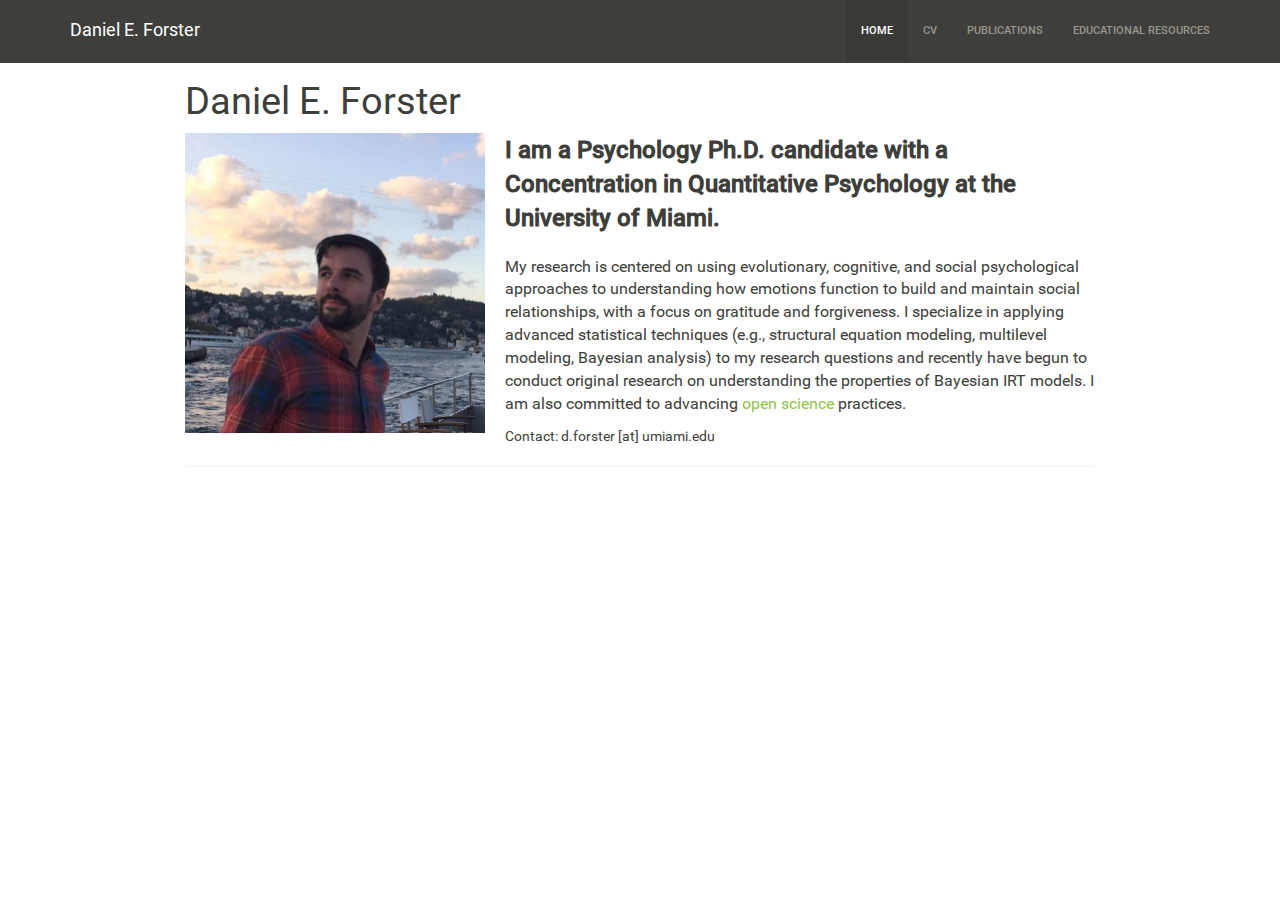
==== commit 6c35322b: "Updating format" ====
--- a/index.html
+++ b/index.html
@@ -210,6 +210,7 @@
 <p><font size=5><b>I am a Psychology Ph.D. candidate with a Concentration in Quantitative Psychology at the University of Miami.</b></font> <br /> <br /> <font size=3>My research is centered on using evolutionary, cognitive, and social psychological approaches to understanding how emotions function to build and maintain social relationships, with a focus on gratitude and forgiveness. I specialize in applying advanced statistical techniques (e.g., structural equation modeling, multilevel modeling, Bayesian analysis) to my research questions and recently have begun to conduct original research on understanding the properties of Bayesian IRT models. I am also committed to advancing <a href="https://osf.io/grifu/">open science</a> practices.</font></p>
 Contact: d.forster [at] umiami.edu
 </p>
+<hr />
 
 
 
@@ -234,7 +235,7 @@
   (function () {
     var script = document.createElement("script");
     script.type = "text/javascript";
-    script.src  = "https://cdn.mathjax.org/mathjax/latest/MathJax.js?config=TeX-AMS-MML_HTMLorMML";
+    script.src  = "https://mathjax.rstudio.com/latest/MathJax.js?config=TeX-AMS-MML_HTMLorMML";
     document.getElementsByTagName("head")[0].appendChild(script);
   })();
 </script>
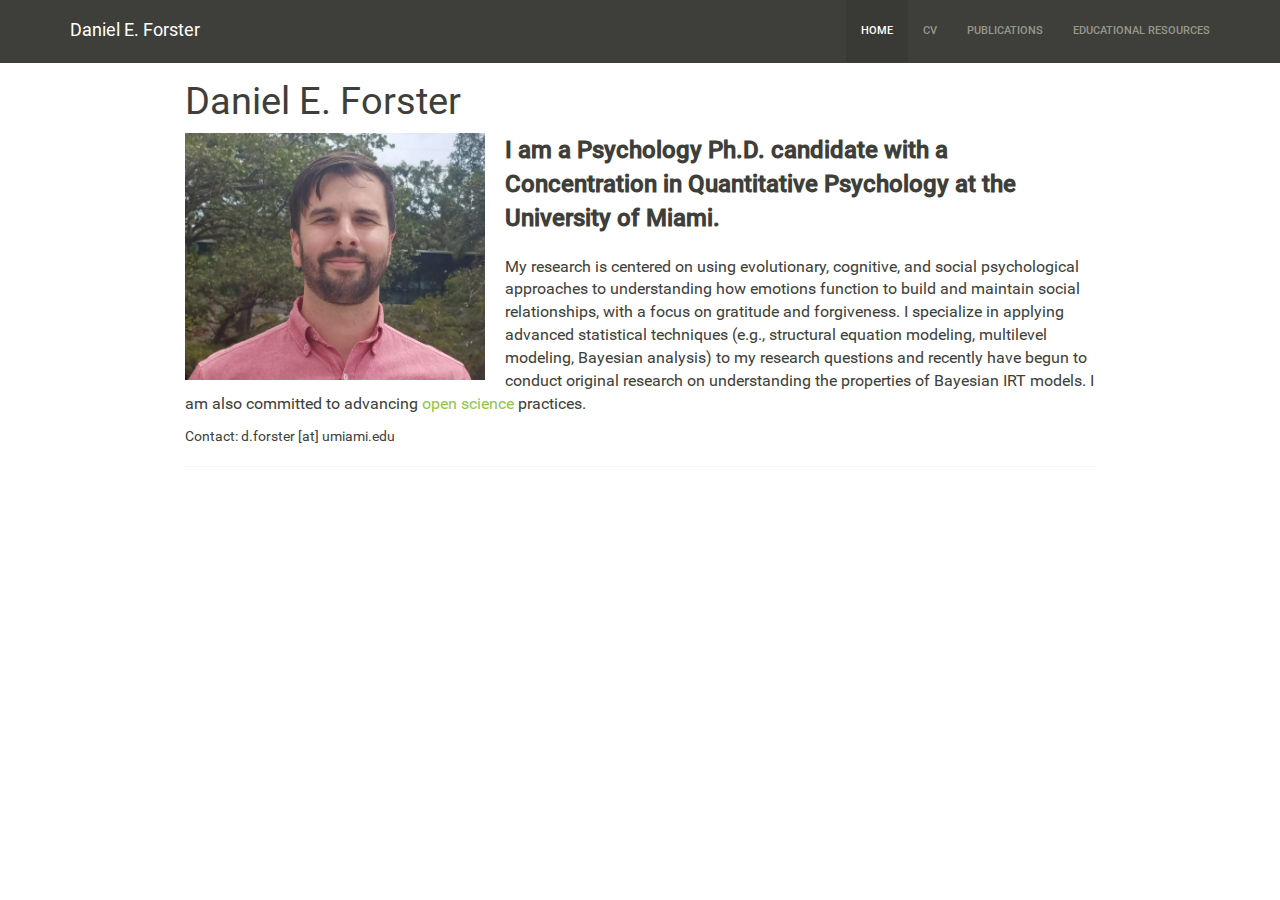
==== commit b1a27f81: "updated info" ====
--- a/index.html
+++ b/index.html
@@ -20,8 +20,8 @@
 <script src="site_libs/bootstrap-3.3.5/shim/html5shiv.min.js"></script>
 <script src="site_libs/bootstrap-3.3.5/shim/respond.min.js"></script>
 <script src="site_libs/navigation-1.1/tabsets.js"></script>
-<link href="site_libs/highlightjs-1.1/default.css" rel="stylesheet" />
-<script src="site_libs/highlightjs-1.1/highlight.js"></script>
+<link href="site_libs/highlightjs-9.12.0/default.css" rel="stylesheet" />
+<script src="site_libs/highlightjs-9.12.0/highlight.js"></script>
 
 <style type="text/css">code{white-space: pre;}</style>
 <style type="text/css">
@@ -30,10 +30,12 @@
   }
 </style>
 <script type="text/javascript">
-if (window.hljs && document.readyState && document.readyState === "complete") {
-   window.setTimeout(function() {
-      hljs.initHighlighting();
-   }, 0);
+if (window.hljs) {
+  hljs.configure({languages: []});
+  hljs.initHighlightingOnLoad();
+  if (document.readyState && document.readyState === "complete") {
+    window.setTimeout(function() { hljs.initHighlighting(); }, 0);
+  }
 }
 </script>
 
@@ -88,6 +90,9 @@
 }
 .tabbed-pane {
   padding-top: 12px;
+}
+.html-widget {
+  margin-bottom: 20px;
 }
 button.code-folding-btn:focus {
   outline: none;
@@ -205,7 +210,7 @@
 </div>
 
 
-<p><img style="float: left" src="bosphorus.jpg"></p>
+<p><img style="float: left" src="df_photo.jpg"></p>
 <p>
 <p><font size=5><b>I am a Psychology Ph.D. candidate with a Concentration in Quantitative Psychology at the University of Miami.</b></font> <br /> <br /> <font size=3>My research is centered on using evolutionary, cognitive, and social psychological approaches to understanding how emotions function to build and maintain social relationships, with a focus on gratitude and forgiveness. I specialize in applying advanced statistical techniques (e.g., structural equation modeling, multilevel modeling, Bayesian analysis) to my research questions and recently have begun to conduct original research on understanding the properties of Bayesian IRT models. I am also committed to advancing <a href="https://osf.io/grifu/">open science</a> practices.</font></p>
 Contact: d.forster [at] umiami.edu
--- a/site_libs/highlightjs-9.12.0/default.css
+++ b/site_libs/highlightjs-9.12.0/default.css
@@ -0,0 +1,21 @@
+.hljs-literal {
+  color: #990073;
+}
+
+.hljs-number {
+  color: #099;
+}
+
+.hljs-comment {
+  color: #998;
+  font-style: italic;
+}
+
+.hljs-keyword {
+  color: #900;
+  font-weight: bold;
+}
+
+.hljs-string {
+  color: #d14;
+}
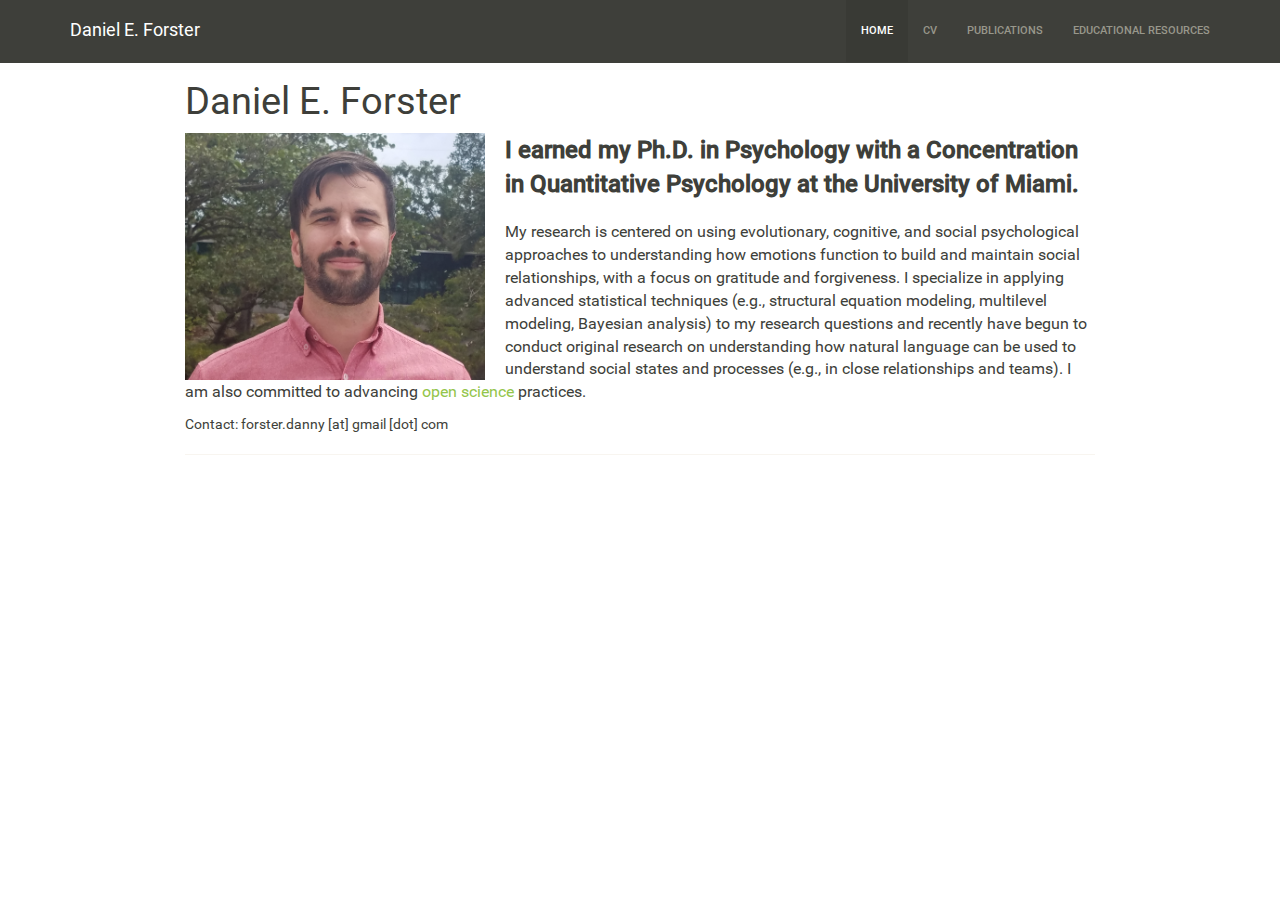
==== commit c0fef8f1: "update front page" ====
--- a/index.html
+++ b/index.html
@@ -181,14 +181,14 @@
     </div>
     <div id="navbar" class="navbar-collapse collapse">
       <ul class="nav navbar-nav">
-        
+
       </ul>
       <ul class="nav navbar-nav navbar-right">
         <li>
   <a href="index.html">Home</a>
 </li>
 <li>
-  <a href="Forster_CV_2017.pdf">CV</a>
+  <a href="Forster_CV_2019.pdf">CV</a>
 </li>
 <li>
   <a href="publications.html">Publications</a>
@@ -212,8 +212,8 @@
 
 <p><img style="float: left" src="df_photo.jpg"></p>
 <p>
-<p><font size=5><b>I am a Psychology Ph.D. candidate with a Concentration in Quantitative Psychology at the University of Miami.</b></font> <br /> <br /> <font size=3>My research is centered on using evolutionary, cognitive, and social psychological approaches to understanding how emotions function to build and maintain social relationships, with a focus on gratitude and forgiveness. I specialize in applying advanced statistical techniques (e.g., structural equation modeling, multilevel modeling, Bayesian analysis) to my research questions and recently have begun to conduct original research on understanding the properties of Bayesian IRT models. I am also committed to advancing <a href="https://osf.io/grifu/">open science</a> practices.</font></p>
-Contact: d.forster [at] umiami.edu
+<p><font size=5><b>I earned my Ph.D. in Psychology with a Concentration in Quantitative Psychology at the University of Miami.</b></font> <br /> <br /> <font size=3>My research is centered on using evolutionary, cognitive, and social psychological approaches to understanding how emotions function to build and maintain social relationships, with a focus on gratitude and forgiveness. I specialize in applying advanced statistical techniques (e.g., structural equation modeling, multilevel modeling, Bayesian analysis) to my research questions and recently have begun to conduct original research on understanding how natural language can be used to understand social states and processes (e.g., in close relationships and teams). I am also committed to advancing <a href="https://osf.io/grifu/">open science</a> practices.</font></p>
+Contact: forster.danny [at] gmail [dot] com
 </p>
 <hr />
 
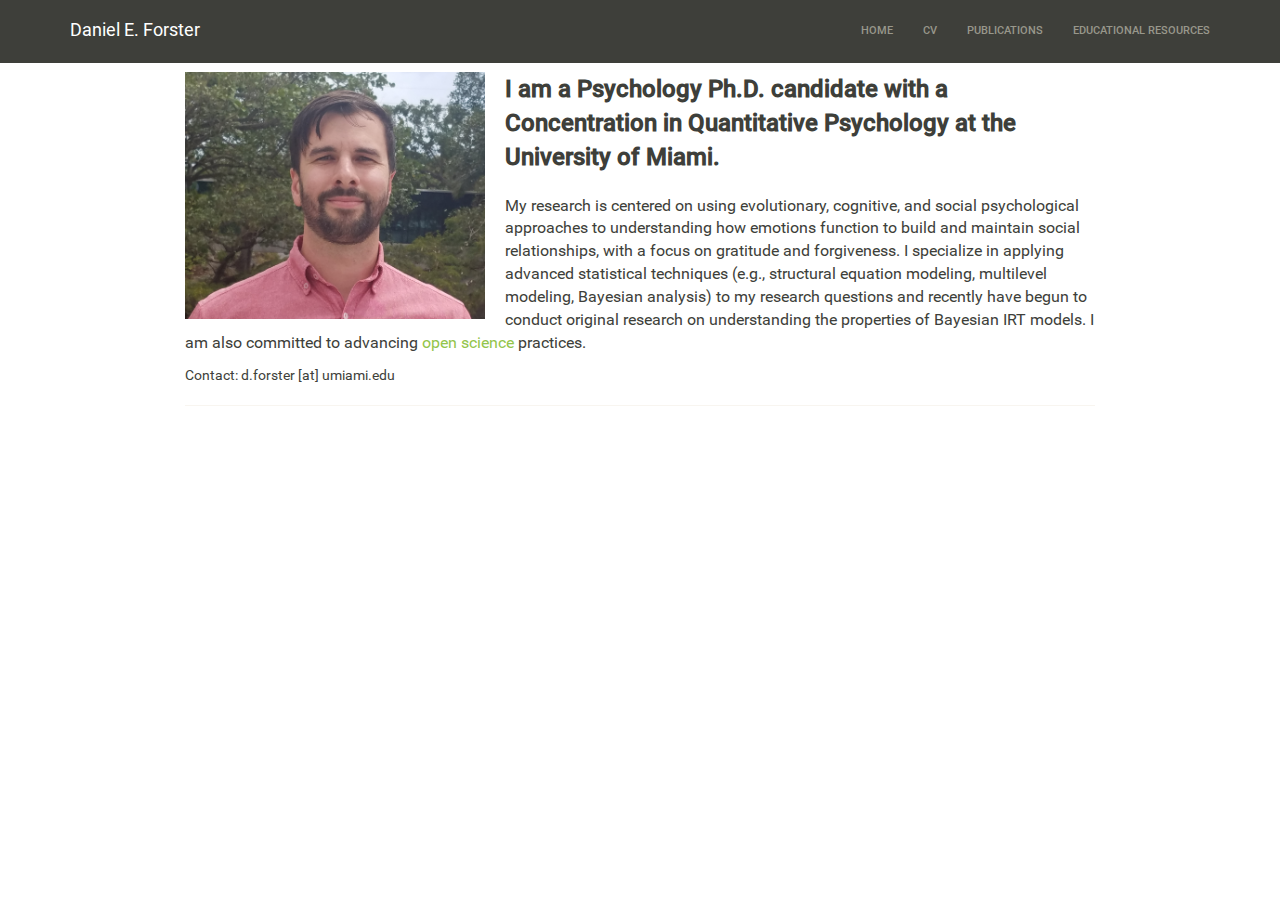
==== commit 3b033706: "cv update" ====
--- a/index.html
+++ b/index.html
@@ -1,249 +1,339 @@
-<!DOCTYPE html>
-
-<html xmlns="http://www.w3.org/1999/xhtml">
-
-<head>
-
-<meta charset="utf-8" />
-<meta http-equiv="Content-Type" content="text/html; charset=utf-8" />
-<meta name="generator" content="pandoc" />
-
-
-
-
-<title>Daniel E. Forster</title>
-
-<script src="site_libs/jquery-1.11.3/jquery.min.js"></script>
-<meta name="viewport" content="width=device-width, initial-scale=1" />
-<link href="site_libs/bootstrap-3.3.5/css/sandstone.min.css" rel="stylesheet" />
-<script src="site_libs/bootstrap-3.3.5/js/bootstrap.min.js"></script>
-<script src="site_libs/bootstrap-3.3.5/shim/html5shiv.min.js"></script>
-<script src="site_libs/bootstrap-3.3.5/shim/respond.min.js"></script>
-<script src="site_libs/navigation-1.1/tabsets.js"></script>
-<link href="site_libs/highlightjs-9.12.0/default.css" rel="stylesheet" />
-<script src="site_libs/highlightjs-9.12.0/highlight.js"></script>
-
-<style type="text/css">code{white-space: pre;}</style>
-<style type="text/css">
-  pre:not([class]) {
-    background-color: white;
-  }
-</style>
-<script type="text/javascript">
-if (window.hljs) {
-  hljs.configure({languages: []});
-  hljs.initHighlightingOnLoad();
-  if (document.readyState && document.readyState === "complete") {
-    window.setTimeout(function() { hljs.initHighlighting(); }, 0);
-  }
-}
-</script>
-
-
-
-<style type="text/css">
-h1 {
-  font-size: 34px;
-}
-h1.title {
-  font-size: 38px;
-}
-h2 {
-  font-size: 30px;
-}
-h3 {
-  font-size: 24px;
-}
-h4 {
-  font-size: 18px;
-}
-h5 {
-  font-size: 16px;
-}
-h6 {
-  font-size: 12px;
-}
-.table th:not([align]) {
-  text-align: left;
-}
-</style>
-
-<link rel="stylesheet" href="style.css" type="text/css" />
-
-</head>
-
-<body>
-
-<style type = "text/css">
-.main-container {
-  max-width: 940px;
-  margin-left: auto;
-  margin-right: auto;
-}
-code {
-  color: inherit;
-  background-color: rgba(0, 0, 0, 0.04);
-}
-img {
-  max-width:100%;
-  height: auto;
-}
-.tabbed-pane {
-  padding-top: 12px;
-}
-.html-widget {
-  margin-bottom: 20px;
-}
-button.code-folding-btn:focus {
-  outline: none;
-}
-</style>
-
-
-<style type="text/css">
-/* padding for bootstrap navbar */
-body {
-  padding-top: 61px;
-  padding-bottom: 40px;
-}
-/* offset scroll position for anchor links (for fixed navbar)  */
-.section h1 {
-  padding-top: 66px;
-  margin-top: -66px;
-}
-
-.section h2 {
-  padding-top: 66px;
-  margin-top: -66px;
-}
-.section h3 {
-  padding-top: 66px;
-  margin-top: -66px;
-}
-.section h4 {
-  padding-top: 66px;
-  margin-top: -66px;
-}
-.section h5 {
-  padding-top: 66px;
-  margin-top: -66px;
-}
-.section h6 {
-  padding-top: 66px;
-  margin-top: -66px;
-}
-</style>
-
-<script>
-// manage active state of menu based on current page
-$(document).ready(function () {
-  // active menu anchor
-  href = window.location.pathname
-  href = href.substr(href.lastIndexOf('/') + 1)
-  if (href === "")
-    href = "index.html";
-  var menuAnchor = $('a[href="' + href + '"]');
-
-  // mark it active
-  menuAnchor.parent().addClass('active');
-
-  // if it's got a parent navbar menu mark it active as well
-  menuAnchor.closest('li.dropdown').addClass('active');
-});
-</script>
-
-
-<div class="container-fluid main-container">
-
-<!-- tabsets -->
-<script>
-$(document).ready(function () {
-  window.buildTabsets("TOC");
-});
-</script>
-
-<!-- code folding -->
-
-
-
-
-
-
-<div class="navbar navbar-default  navbar-fixed-top" role="navigation">
-  <div class="container">
-    <div class="navbar-header">
-      <button type="button" class="navbar-toggle collapsed" data-toggle="collapse" data-target="#navbar">
-        <span class="icon-bar"></span>
-        <span class="icon-bar"></span>
-        <span class="icon-bar"></span>
-      </button>
-      <a class="navbar-brand" href="index.html">Daniel E. Forster</a>
-    </div>
-    <div id="navbar" class="navbar-collapse collapse">
-      <ul class="nav navbar-nav">
-
-      </ul>
-      <ul class="nav navbar-nav navbar-right">
-        <li>
-  <a href="index.html">Home</a>
-</li>
-<li>
-  <a href="Forster_CV_2019.pdf">CV</a>
-</li>
-<li>
-  <a href="publications.html">Publications</a>
-</li>
-<li>
-  <a href="ed_resources.html">Educational Resources</a>
-</li>
-      </ul>
-    </div><!--/.nav-collapse -->
-  </div><!--/.container -->
-</div><!--/.navbar -->
-
-<div class="fluid-row" id="header">
-
-
-
-<h1 class="title toc-ignore">Daniel E. Forster</h1>
-
-</div>
-
-
-<p><img style="float: left" src="df_photo.jpg"></p>
-<p>
-<p><font size=5><b>I earned my Ph.D. in Psychology with a Concentration in Quantitative Psychology at the University of Miami.</b></font> <br /> <br /> <font size=3>My research is centered on using evolutionary, cognitive, and social psychological approaches to understanding how emotions function to build and maintain social relationships, with a focus on gratitude and forgiveness. I specialize in applying advanced statistical techniques (e.g., structural equation modeling, multilevel modeling, Bayesian analysis) to my research questions and recently have begun to conduct original research on understanding how natural language can be used to understand social states and processes (e.g., in close relationships and teams). I am also committed to advancing <a href="https://osf.io/grifu/">open science</a> practices.</font></p>
-Contact: forster.danny [at] gmail [dot] com
-</p>
-<hr />
-
-
-
-
-</div>
-
-<script>
-
-// add bootstrap table styles to pandoc tables
-function bootstrapStylePandocTables() {
-  $('tr.header').parent('thead').parent('table').addClass('table table-condensed');
-}
-$(document).ready(function () {
-  bootstrapStylePandocTables();
-});
-
-
-</script>
-
-<!-- dynamically load mathjax for compatibility with self-contained -->
-<script>
-  (function () {
-    var script = document.createElement("script");
-    script.type = "text/javascript";
-    script.src  = "https://mathjax.rstudio.com/latest/MathJax.js?config=TeX-AMS-MML_HTMLorMML";
-    document.getElementsByTagName("head")[0].appendChild(script);
-  })();
-</script>
-
-</body>
-</html>
+<!DOCTYPE html>
+
+<html>
+
+<head>
+
+<meta charset="utf-8" />
+<meta name="generator" content="pandoc" />
+<meta http-equiv="X-UA-Compatible" content="IE=EDGE" />
+
+
+
+
+<title>Daniel E. Forster</title>
+
+<script src="site_libs/header-attrs-2.25/header-attrs.js"></script>
+<script src="site_libs/jquery-3.6.0/jquery-3.6.0.min.js"></script>
+<meta name="viewport" content="width=device-width, initial-scale=1" />
+<link href="site_libs/bootstrap-3.3.5/css/sandstone.min.css" rel="stylesheet" />
+<script src="site_libs/bootstrap-3.3.5/js/bootstrap.min.js"></script>
+<script src="site_libs/bootstrap-3.3.5/shim/html5shiv.min.js"></script>
+<script src="site_libs/bootstrap-3.3.5/shim/respond.min.js"></script>
+<style>h1 {font-size: 34px;}
+       h1.title {font-size: 38px;}
+       h2 {font-size: 30px;}
+       h3 {font-size: 24px;}
+       h4 {font-size: 18px;}
+       h5 {font-size: 16px;}
+       h6 {font-size: 12px;}
+       code {color: inherit; background-color: rgba(0, 0, 0, 0.04);}
+       pre:not([class]) { background-color: white }</style>
+<script src="site_libs/navigation-1.1/tabsets.js"></script>
+<link href="site_libs/highlightjs-9.12.0/default.css" rel="stylesheet" />
+<script src="site_libs/highlightjs-9.12.0/highlight.js"></script>
+
+<style type="text/css">
+  code{white-space: pre-wrap;}
+  span.smallcaps{font-variant: small-caps;}
+  span.underline{text-decoration: underline;}
+  div.column{display: inline-block; vertical-align: top; width: 50%;}
+  div.hanging-indent{margin-left: 1.5em; text-indent: -1.5em;}
+  ul.task-list{list-style: none;}
+    </style>
+
+<style type="text/css">code{white-space: pre;}</style>
+<script type="text/javascript">
+if (window.hljs) {
+  hljs.configure({languages: []});
+  hljs.initHighlightingOnLoad();
+  if (document.readyState && document.readyState === "complete") {
+    window.setTimeout(function() { hljs.initHighlighting(); }, 0);
+  }
+}
+</script>
+
+
+
+
+
+
+<link rel="stylesheet" href="style.css" type="text/css" />
+
+
+
+<style type = "text/css">
+.main-container {
+  max-width: 940px;
+  margin-left: auto;
+  margin-right: auto;
+}
+img {
+  max-width:100%;
+}
+.tabbed-pane {
+  padding-top: 12px;
+}
+.html-widget {
+  margin-bottom: 20px;
+}
+button.code-folding-btn:focus {
+  outline: none;
+}
+summary {
+  display: list-item;
+}
+details > summary > p:only-child {
+  display: inline;
+}
+pre code {
+  padding: 0;
+}
+</style>
+
+
+<style type="text/css">
+.dropdown-submenu {
+  position: relative;
+}
+.dropdown-submenu>.dropdown-menu {
+  top: 0;
+  left: 100%;
+  margin-top: -6px;
+  margin-left: -1px;
+  border-radius: 0 6px 6px 6px;
+}
+.dropdown-submenu:hover>.dropdown-menu {
+  display: block;
+}
+.dropdown-submenu>a:after {
+  display: block;
+  content: " ";
+  float: right;
+  width: 0;
+  height: 0;
+  border-color: transparent;
+  border-style: solid;
+  border-width: 5px 0 5px 5px;
+  border-left-color: #cccccc;
+  margin-top: 5px;
+  margin-right: -10px;
+}
+.dropdown-submenu:hover>a:after {
+  border-left-color: #adb5bd;
+}
+.dropdown-submenu.pull-left {
+  float: none;
+}
+.dropdown-submenu.pull-left>.dropdown-menu {
+  left: -100%;
+  margin-left: 10px;
+  border-radius: 6px 0 6px 6px;
+}
+</style>
+
+<script type="text/javascript">
+// manage active state of menu based on current page
+$(document).ready(function () {
+  // active menu anchor
+  href = window.location.pathname
+  href = href.substr(href.lastIndexOf('/') + 1)
+  if (href === "")
+    href = "index.html";
+  var menuAnchor = $('a[href="' + href + '"]');
+
+  // mark the anchor link active (and if it's in a dropdown, also mark that active)
+  var dropdown = menuAnchor.closest('li.dropdown');
+  if (window.bootstrap) { // Bootstrap 4+
+    menuAnchor.addClass('active');
+    dropdown.find('> .dropdown-toggle').addClass('active');
+  } else { // Bootstrap 3
+    menuAnchor.parent().addClass('active');
+    dropdown.addClass('active');
+  }
+
+  // Navbar adjustments
+  var navHeight = $(".navbar").first().height() + 15;
+  var style = document.createElement('style');
+  var pt = "padding-top: " + navHeight + "px; ";
+  var mt = "margin-top: -" + navHeight + "px; ";
+  var css = "";
+  // offset scroll position for anchor links (for fixed navbar)
+  for (var i = 1; i <= 6; i++) {
+    css += ".section h" + i + "{ " + pt + mt + "}\n";
+  }
+  style.innerHTML = "body {" + pt + "padding-bottom: 40px; }\n" + css;
+  document.head.appendChild(style);
+});
+</script>
+
+<!-- tabsets -->
+
+<style type="text/css">
+.tabset-dropdown > .nav-tabs {
+  display: inline-table;
+  max-height: 500px;
+  min-height: 44px;
+  overflow-y: auto;
+  border: 1px solid #ddd;
+  border-radius: 4px;
+}
+
+.tabset-dropdown > .nav-tabs > li.active:before, .tabset-dropdown > .nav-tabs.nav-tabs-open:before {
+  content: "\e259";
+  font-family: 'Glyphicons Halflings';
+  display: inline-block;
+  padding: 10px;
+  border-right: 1px solid #ddd;
+}
+
+.tabset-dropdown > .nav-tabs.nav-tabs-open > li.active:before {
+  content: "\e258";
+  font-family: 'Glyphicons Halflings';
+  border: none;
+}
+
+.tabset-dropdown > .nav-tabs > li.active {
+  display: block;
+}
+
+.tabset-dropdown > .nav-tabs > li > a,
+.tabset-dropdown > .nav-tabs > li > a:focus,
+.tabset-dropdown > .nav-tabs > li > a:hover {
+  border: none;
+  display: inline-block;
+  border-radius: 4px;
+  background-color: transparent;
+}
+
+.tabset-dropdown > .nav-tabs.nav-tabs-open > li {
+  display: block;
+  float: none;
+}
+
+.tabset-dropdown > .nav-tabs > li {
+  display: none;
+}
+</style>
+
+<!-- code folding -->
+
+
+
+
+</head>
+
+<body>
+
+
+<div class="container-fluid main-container">
+
+
+
+
+<div class="navbar navbar-default  navbar-fixed-top" role="navigation">
+  <div class="container">
+    <div class="navbar-header">
+      <button type="button" class="navbar-toggle collapsed" data-toggle="collapse" data-bs-toggle="collapse" data-target="#navbar" data-bs-target="#navbar">
+        <span class="icon-bar"></span>
+        <span class="icon-bar"></span>
+        <span class="icon-bar"></span>
+      </button>
+      <a class="navbar-brand" href="index.html">Daniel E. Forster</a>
+    </div>
+    <div id="navbar" class="navbar-collapse collapse">
+      <ul class="nav navbar-nav">
+        
+      </ul>
+      <ul class="nav navbar-nav navbar-right">
+        <li>
+  <a href="index.html">Home</a>
+</li>
+<li>
+  <a href="Forster_CV_2023.pdf">CV</a>
+</li>
+<li>
+  <a href="publications.html">Publications</a>
+</li>
+<li>
+  <a href="ed_resources.html">Educational Resources</a>
+</li>
+      </ul>
+    </div><!--/.nav-collapse -->
+  </div><!--/.container -->
+</div><!--/.navbar -->
+
+<div id="header">
+
+
+
+<h1 class="title toc-ignore">Daniel E. Forster</h1>
+
+</div>
+
+
+<p><img style="float: left" src="df_photo.jpg"></p>
+<p>
+<p><font size=5><b>I am a Psychology Ph.D. candidate with a
+Concentration in Quantitative Psychology at the University of
+Miami.</b></font> <br /> <br /> <font size=3>My research is centered on
+using evolutionary, cognitive, and social psychological approaches to
+understanding how emotions function to build and maintain social
+relationships, with a focus on gratitude and forgiveness. I specialize
+in applying advanced statistical techniques (e.g., structural equation
+modeling, multilevel modeling, Bayesian analysis) to my research
+questions and recently have begun to conduct original research on
+understanding the properties of Bayesian IRT models. I am also committed
+to advancing <a href="https://osf.io/grifu/">open science</a>
+practices.</font></p>
+Contact: d.forster [at] umiami.edu
+</p>
+<hr />
+
+
+
+
+</div>
+
+<script>
+
+// add bootstrap table styles to pandoc tables
+function bootstrapStylePandocTables() {
+  $('tr.odd').parent('tbody').parent('table').addClass('table table-condensed');
+}
+$(document).ready(function () {
+  bootstrapStylePandocTables();
+});
+
+
+</script>
+
+<!-- tabsets -->
+
+<script>
+$(document).ready(function () {
+  window.buildTabsets("TOC");
+});
+
+$(document).ready(function () {
+  $('.tabset-dropdown > .nav-tabs > li').click(function () {
+    $(this).parent().toggleClass('nav-tabs-open');
+  });
+});
+</script>
+
+<!-- code folding -->
+
+
+<!-- dynamically load mathjax for compatibility with self-contained -->
+<script>
+  (function () {
+    var script = document.createElement("script");
+    script.type = "text/javascript";
+    script.src  = "https://mathjax.rstudio.com/latest/MathJax.js?config=TeX-AMS-MML_HTMLorMML";
+    document.getElementsByTagName("head")[0].appendChild(script);
+  })();
+</script>
+
+</body>
+</html>
